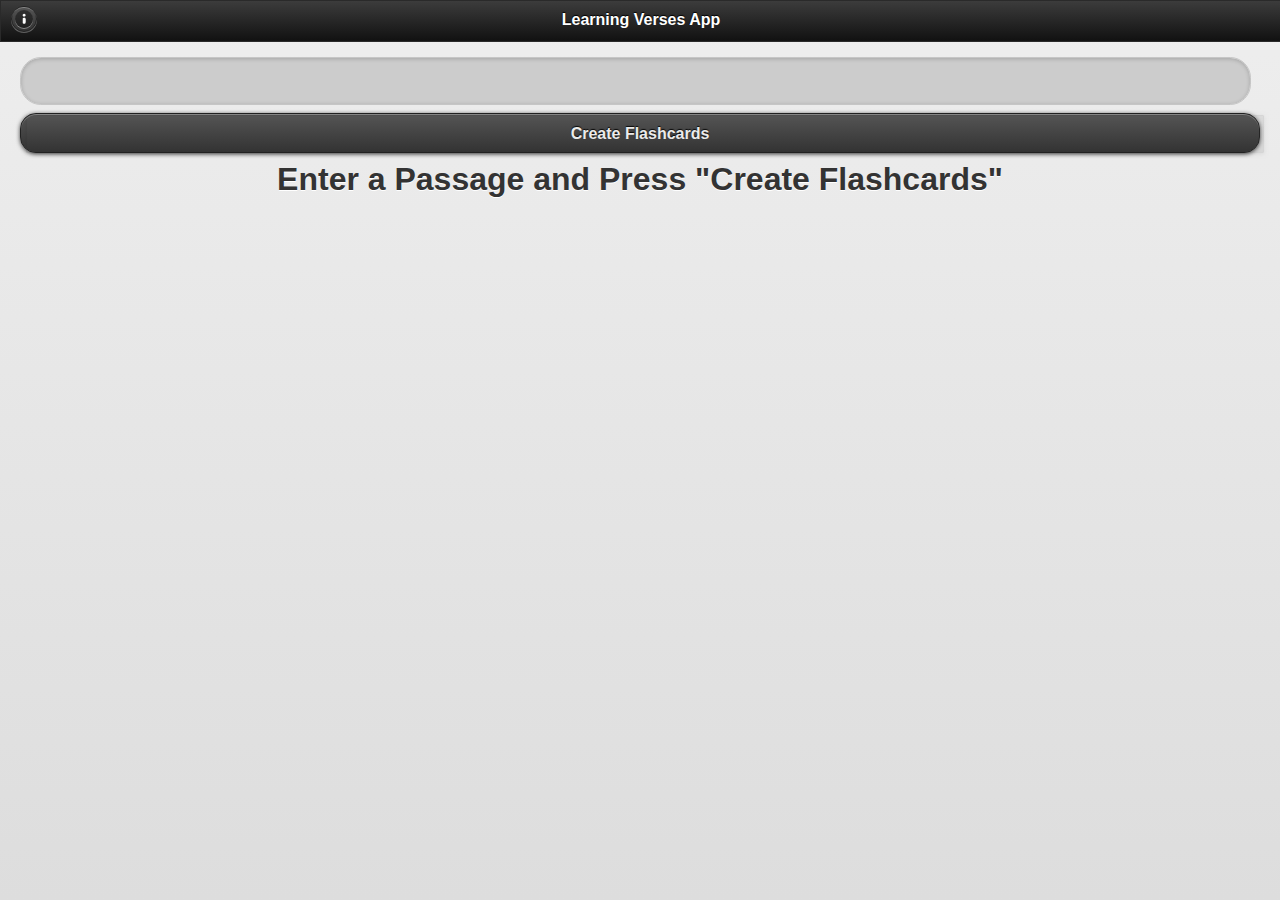
==== www/index.html @ f00ff32c "first final draft" ====
<!DOCTYPE html>
<html>
  <head>
  <title></title>
  
    <meta name="viewport" content="width=device-width, initial-scale=1.0, maximum-scale=1.0" />
	<meta charset="utf-8">


	<!-- iPad/iPhone specific css below, add after your main css >
	<link rel="stylesheet" media="only screen and (max-device-width: 1024px)" href="ipad.css" type="text/css" />		
	<link rel="stylesheet" media="only screen and (max-device-width: 480px)" href="iphone.css" type="text/css" />		
	-->
	<!-- If your application is targeting iOS BEFORE 4.0 you MUST put json2.js from http://www.JSON.org/json2.js into your www directory and include it here -->

	<link rel="stylesheet" href="css/jqmobile.structure.css" type="text/css"  title="no title" charset="utf-8">
	<link rel="stylesheet" type="text/css" href="css/style.css">
	<script type="text/javascript" src="js/min/scripts-min.js"></script>
    <script type="text/javascript">
	

	// If you want to prevent dragging, uncomment this section
	/*
	function preventBehavior(e) 
	{ 
      e.preventDefault(); 
    };
	document.addEventListener("touchmove", preventBehavior, false);
	*/
	
	/* If you are supporting your own protocol, the var invokeString will contain any arguments to the app launch.
	see http://iphonedevelopertips.com/cocoa/launching-your-own-application-via-a-custom-url-scheme.html
	for more details -jm */
	/*
	function handleOpenURL(url)
	{
		// TODO: do something with the url passed in.
	}
	*/
	
	var RunWhenReady = function() {
		
		//navigator.notification.alert("PhoneGap is working")
		// do your thing!
		if (window.localStorage.length > 1) {
			 initpassages("true");
		}

			// $("#title").text(localStorage.previousTitle);
			// $("#passage").val(localStorage.previousPassage);
		$("#passageInput").submit(function(){
			initpassages();
			return false;
		});
		$("#passage").keydown(function(event){
			if (event.which == 13) {

				initpassages();
				return false;
			};

		});
		$.mobile.defaultPageTransition = "fade";
	}
	
	function onBodyLoad()
	{	
		document.addEventListener("deviceready", onDeviceReady, false);
		RunWhenReady();		
		
	}
	
	/* When this function is called, PhoneGap has been initialized and is ready to roll */
	/* If you are supporting your own protocol, the var invokeString will contain any arguments to the app launch.
	see http://iphonedevelopertips.com/cocoa/launching-your-own-application-via-a-custom-url-scheme.html
	for more details -jm */
	function onDeviceReady()
	{
		// do your thing!
		RunWhenReady();
	}
    
    </script>
  </head>
  <body onload="onBodyLoad()">
	<div id="main" data-role="page">

		<div data-role="header">
			<h1>Learning Verses App</h1>
			<a href="#info" data-icon="info" data-iconpos="notext" data-direction="reverse">Home</a>
		</div><!-- /header -->

		<div data-role="content">
			<div id="wrapper">
				<form id="passageInput">
					<input id="passage" type="text" name="passage" data-theme="b" />
				    <input type="submit" value="Create Flashcards" data-role="button" data-theme="a" />
				</form>
				<h1 id="title" class="center">Enter a Passage and Press "Create Flashcards"</h1>
				<div id="scriptures"></div>
			</div>
		</div><!-- /content -->

	</div><!-- /page -->
	<div id="info" data-role="page">
		<div  data-role="header">
			<h1>About</h1>
			<a href="#main" data-icon="arrow-l" data-inline="true" data-direction="reverse">Back</a>
		</div><!-- /header -->

		<div data-role="content">
			<h1>Learning Verses</h1>
			<p>I wrote Learning Verses as a personal app to help me memorize Bible verses quicker. It might be a little rough around the edges. I hope you like it.</p>
			<p>For those interested I build this application using Phonegap and JQuery Mobile. And the translation I used is the awesome ESV which has a great api!</p>
			<h2>About Me</h2>
			<p>If you like what I have done you can check out my portfolio at <a href="http://www.standingontheceiling.com">Standing on the Ceiling</a></p>
		</div><!-- /content -->
		<div id="about-footer" data-role="footer">
			 <p>Learning Verses App Copyright © 2012 - English Standard Version® (ESV®) Copyright © 2001 by Crossway</p>
		</div>
	</div><!-- /page -->

	<div class="hidden" id="xmlimport"></div>
	<script id="partialloading" type="text/x-handlebars-template"></script>
  </body>
</html>
---- www/css/jqmobile.structure.css ----
/*! jQuery Mobile v Git > Date: Fri Oct 28 15:58:25 2011 -0700 Info SHA1: fef4b200a61fea5d0de45e5200ccbeab2d0e1716 jquerymobile.com | jquery.org/license */
.ui-mobile,.ui-mobile body{height:100%}.ui-mobile fieldset,.ui-page{padding:0;margin:0}.ui-mobile a img,.ui-mobile fieldset{border:0}.ui-mobile-viewport{margin:0;overflow-x:hidden;-webkit-text-size-adjust:none;-ms-text-size-adjust:none;-webkit-tap-highlight-color:rgba(0,0,0,0)}.ui-mobile [data-role=page],.ui-mobile [data-role=dialog],.ui-page{top:0;left:0;width:100%;min-height:100%;position:absolute;display:none;border:0}.ui-mobile .ui-page-active{display:block;overflow:visible}.ui-page{outline:0}@media screen and (orientation:portrait){.ui-mobile,.ui-mobile .ui-page{min-height:420px}}@media screen and (orientation:landscape){.ui-mobile,.ui-mobile .ui-page{min-height:300px}}.ui-page.ui-mobile-touch-overflow,.ui-mobile-touch-overflow.ui-native-fixed .ui-content{overflow:auto;height:100%;-webkit-overflow-scrolling:touch;-moz-overflow-scrolling:touch;-o-overflow-scrolling:touch;-ms-overflow-scrolling:touch;overflow-scrolling:touch}.ui-page.ui-mobile-touch-overflow,.ui-page.ui-mobile-touch-overflow *{-webkit-transform:rotateY(0)}.ui-page.ui-mobile-pre-transition{display:block}.ui-loading .ui-mobile-viewport{overflow:hidden!important}.ui-loading .ui-loader{display:block}.ui-loading .ui-page{overflow:hidden}.ui-loader{display:none;position:absolute;opacity:.85;z-index:100;left:50%;width:200px;margin-left:-130px;margin-top:-35px;padding:10px 30px}.ui-loader h1{font-size:15px;text-align:center}.ui-loader .ui-icon{position:static;display:block;opacity:.9;margin:0 auto;width:35px;height:35px;background-color:transparent}.ui-mobile-rendering>*{visibility:hidden}.ui-bar,.ui-body{position:relative;padding:.4em 15px;overflow:hidden;display:block;clear:both}.ui-bar{font-size:16px;margin:0}.ui-bar h1,.ui-bar h2,.ui-bar h3,.ui-bar h4,.ui-bar h5,.ui-bar h6{margin:0;padding:0;font-size:16px;display:inline-block}.ui-header,.ui-footer{display:block}.ui-page .ui-header,.ui-page .ui-footer{position:relative}.ui-header .ui-btn-left{position:absolute;left:10px;top:.4em}.ui-header .ui-btn-right{position:absolute;right:10px;top:.4em}.ui-header .ui-title,.ui-footer .ui-title{min-height:1.1em;text-align:center;font-size:16px;display:block;margin:.6em 90px .8em;padding:0;text-overflow:ellipsis;overflow:hidden;white-space:nowrap;outline:0!important}.ui-footer .ui-title{margin:.6em 15px .8em}.ui-content{border-width:0;overflow:visible;overflow-x:hidden;padding:15px}.ui-page-fullscreen .ui-content{padding:0}.ui-mobile-touch-overflow.ui-page.ui-native-fixed,.ui-mobile-touch-overflow.ui-page.ui-native-fullscreen{overflow:visible}.ui-mobile-touch-overflow.ui-native-fixed .ui-header,.ui-mobile-touch-overflow.ui-native-fixed .ui-footer{position:fixed;left:0;right:0;top:0;z-index:200}.ui-mobile-touch-overflow.ui-page.ui-native-fixed .ui-footer{top:auto;bottom:0}.ui-mobile-touch-overflow.ui-native-fixed .ui-content{padding-top:2.5em;padding-bottom:3em;top:0;bottom:0;height:auto;position:absolute}.ui-mobile-touch-overflow.ui-native-fullscreen .ui-content{padding-top:0;padding-bottom:0}.ui-mobile-touch-overflow.ui-native-fullscreen .ui-header,.ui-mobile-touch-overflow.ui-native-fullscreen .ui-footer{opacity:.9}.ui-native-bars-hidden{display:none}.ui-icon{width:18px;height:18px}.ui-fullscreen img{max-width:100%}.ui-nojs{position:absolute;left:-9999px}.ui-hide-label label,.ui-hidden-accessible{position:absolute!important;left:-9999px;clip:rect(1px 1px 1px 1px);clip:rect(1px,1px,1px,1px)}.spin{-webkit-transform:rotate(360deg);-webkit-animation-name:spin;-webkit-animation-duration:1s;-webkit-animation-iteration-count:infinite;-webkit-animation-timing-function:linear}@-webkit-keyframes spin{from{-webkit-transform:rotate(0deg)}to{-webkit-transform:rotate(360deg)}}.in,.out{-webkit-animation-timing-function:ease-in-out;-webkit-animation-duration:350ms}.slide.out{-webkit-transform:translateX(-100%);-webkit-animation-name:slideouttoleft}.slide.in{-webkit-transform:translateX(0);-webkit-animation-name:slideinfromright}.slide.out.reverse{-webkit-transform:translateX(100%);-webkit-animation-name:slideouttoright}.slide.in.reverse{-webkit-transform:translateX(0);-webkit-animation-name:slideinfromleft}.slideup.out{-webkit-animation-name:dontmove;z-index:0}.slideup.in{-webkit-transform:translateY(0);-webkit-animation-name:slideinfrombottom;z-index:10}.slideup.in.reverse{z-index:0;-webkit-animation-name:dontmove}.slideup.out.reverse{-webkit-transform:translateY(100%);z-index:10;-webkit-animation-name:slideouttobottom}.slidedown.out{-webkit-animation-name:dontmove;z-index:0}.slidedown.in{-webkit-transform:translateY(0);-webkit-animation-name:slideinfromtop;z-index:10}.slidedown.in.reverse{z-index:0;-webkit-animation-name:dontmove}.slidedown.out.reverse{-webkit-transform:translateY(-100%);z-index:10;-webkit-animation-name:slideouttotop}@-webkit-keyframes slideinfromright{from{-webkit-transform:translateX(100%)}to{-webkit-transform:translateX(0)}}@-webkit-keyframes slideinfromleft{from{-webkit-transform:translateX(-100%)}to{-webkit-transform:translateX(0)}}@-webkit-keyframes slideouttoleft{from{-webkit-transform:translateX(0)}to{-webkit-transform:translateX(-100%)}}@-webkit-keyframes slideouttoright{from{-webkit-transform:translateX(0)}to{-webkit-transform:translateX(100%)}}@-webkit-keyframes slideinfromtop{from{-webkit-transform:translateY(-100%)}to{-webkit-transform:translateY(0)}}@-webkit-keyframes slideinfrombottom{from{-webkit-transform:translateY(100%)}to{-webkit-transform:translateY(0)}}@-webkit-keyframes slideouttobottom{from{-webkit-transform:translateY(0)}to{-webkit-transform:translateY(100%)}}@-webkit-keyframes slideouttotop{from{-webkit-transform:translateY(0)}to{-webkit-transform:translateY(-100%)}}@-webkit-keyframes fadein{from{opacity:0}to{opacity:1}}@-webkit-keyframes fadeout{from{opacity:1}to{opacity:0}}.fade.out{z-index:0;-webkit-animation-name:fadeout}.fade.in{opacity:1;z-index:10;-webkit-animation-name:fadein}.viewport-flip{-webkit-perspective:1000;position:absolute}.ui-mobile-viewport-transitioning,.ui-mobile-viewport-transitioning .ui-page{width:100%;height:100%;overflow:hidden}.flip{-webkit-animation-duration:.65s;-webkit-backface-visibility:hidden;-webkit-transform:translateX(0)}.flip.out{-webkit-transform:rotateY(-180deg) scale(.8);-webkit-animation-name:flipouttoleft}.flip.in{-webkit-transform:rotateY(0) scale(1);-webkit-animation-name:flipinfromleft}.flip.out.reverse{-webkit-transform:rotateY(180deg) scale(.8);-webkit-animation-name:flipouttoright}.flip.in.reverse{-webkit-transform:rotateY(0) scale(1);-webkit-animation-name:flipinfromright}@-webkit-keyframes flipinfromright{from{-webkit-transform:rotateY(-180deg) scale(.8)}to{-webkit-transform:rotateY(0) scale(1)}}@-webkit-keyframes flipinfromleft{from{-webkit-transform:rotateY(180deg) scale(.8)}to{-webkit-transform:rotateY(0) scale(1)}}@-webkit-keyframes flipouttoleft{from{-webkit-transform:rotateY(0) scale(1)}to{-webkit-transform:rotateY(-180deg) scale(.8)}}@-webkit-keyframes flipouttoright{from{-webkit-transform:rotateY(0) scale(1)}to{-webkit-transform:rotateY(180deg) scale(.8)}}@-webkit-keyframes dontmove{from{opacity:1}to{opacity:1}}.pop{-webkit-transform-origin:50% 50%}.pop.in{-webkit-transform:scale(1);opacity:1;-webkit-animation-name:popin;z-index:10}.pop.in.reverse{z-index:0;-webkit-animation-name:dontmove}.pop.out.reverse{-webkit-transform:scale(.2);opacity:0;-webkit-animation-name:popout;z-index:10}@-webkit-keyframes popin{from{-webkit-transform:scale(.2);opacity:0}to{-webkit-transform:scale(1);opacity:1}}@-webkit-keyframes popout{from{-webkit-transform:scale(1);opacity:1}to{-webkit-transform:scale(.2);opacity:0}}.ui-grid-a,.ui-grid-b,.ui-grid-c,.ui-grid-d{overflow:hidden}.ui-block-a,.ui-block-b,.ui-block-c,.ui-block-d,.ui-block-e{margin:0;padding:0;border:0;float:left;min-height:1px}.ui-grid-solo .ui-block-a{width:100%;float:none}.ui-grid-a .ui-block-a,.ui-grid-a .ui-block-b{width:50%}.ui-grid-a .ui-block-a{clear:left}.ui-grid-b .ui-block-a,.ui-grid-b .ui-block-b,.ui-grid-b .ui-block-c{width:33.333%}.ui-grid-b .ui-block-a{clear:left}.ui-grid-c .ui-block-a,.ui-grid-c .ui-block-b,.ui-grid-c .ui-block-c,.ui-grid-c .ui-block-d{width:25%}.ui-grid-c .ui-block-a{clear:left}.ui-grid-d .ui-block-a,.ui-grid-d .ui-block-b,.ui-grid-d .ui-block-c,.ui-grid-d .ui-block-d,.ui-grid-d .ui-block-e{width:20%}.ui-grid-d .ui-block-a{clear:left}.ui-header,.ui-footer,.ui-page-fullscreen .ui-header,.ui-page-fullscreen .ui-footer{position:absolute;overflow:hidden;width:100%;border-left-width:0;border-right-width:0}.ui-header-fixed,.ui-footer-fixed{z-index:1000;-webkit-transform:translateZ(0)}.ui-footer-duplicate,.ui-page-fullscreen .ui-fixed-inline{display:none}.ui-page-fullscreen .ui-header,.ui-page-fullscreen .ui-footer{opacity:.9}.ui-navbar{overflow:hidden}.ui-navbar ul,.ui-navbar-expanded ul{list-style:none;padding:0;margin:0;position:relative;display:block;border:0}.ui-navbar-collapsed ul{float:left;width:75%;margin-right:-2px}.ui-navbar-collapsed .ui-navbar-toggle{float:left;width:25%}.ui-navbar li.ui-navbar-truncate{position:absolute;left:-9999px;top:-9999px}.ui-navbar li .ui-btn,.ui-navbar .ui-navbar-toggle .ui-btn{display:block;font-size:12px;text-align:center;margin:0;border-right-width:0}.ui-navbar li .ui-btn{margin-right:-1px}.ui-navbar li .ui-btn:last-child{margin-right:0}.ui-header .ui-navbar li .ui-btn,.ui-header .ui-navbar .ui-navbar-toggle .ui-btn,.ui-footer .ui-navbar li .ui-btn,.ui-footer .ui-navbar .ui-navbar-toggle .ui-btn{border-top-width:0;border-bottom-width:0}.ui-navbar .ui-btn-inner{padding-left:2px;padding-right:2px}.ui-navbar-noicons li .ui-btn .ui-btn-inner,.ui-navbar-noicons .ui-navbar-toggle .ui-btn-inner{padding-top:.8em;padding-bottom:.9em}.ui-navbar-expanded .ui-btn{margin:0;font-size:14px}.ui-navbar-expanded .ui-btn-inner{padding-left:5px;padding-right:5px}.ui-navbar-expanded .ui-btn-icon-top .ui-btn-inner{padding:45px 5px 15px;text-align:center}.ui-navbar-expanded .ui-btn-icon-top .ui-icon{top:15px}.ui-navbar-expanded .ui-btn-icon-bottom .ui-btn-inner{padding:15px 5px 45px;text-align:center}.ui-navbar-expanded .ui-btn-icon-bottom .ui-icon{bottom:15px}.ui-navbar-expanded li .ui-btn .ui-btn-inner{min-height:2.5em}.ui-navbar-expanded .ui-navbar-noicons .ui-btn .ui-btn-inner{padding-top:1.8em;padding-bottom:1.9em}.ui-btn{display:block;text-align:center;cursor:pointer;position:relative;margin:.5em 5px;padding:0}.ui-header .ui-btn,.ui-footer .ui-btn,.ui-bar .ui-btn{display:inline-block;font-size:13px;margin:0}.ui-btn-inline{display:inline-block}.ui-btn-inner{padding:.6em 25px;display:block;text-overflow:ellipsis;overflow:hidden;white-space:nowrap;position:relative;zoom:1}.ui-btn input,.ui-btn button{z-index:2}.ui-header .ui-btn-inner,.ui-footer .ui-btn-inner,.ui-bar .ui-btn-inner{padding:.4em 8px .5em}.ui-btn-icon-notext{width:24px;height:24px}.ui-btn-icon-notext .ui-btn-inner{padding:2px 1px 2px 3px}.ui-btn-text{position:relative;z-index:1}.ui-btn-icon-notext .ui-btn-text{position:absolute;left:-9999px}.ui-btn-icon-left .ui-btn-inner{padding-left:33px}.ui-header .ui-btn-icon-left .ui-btn-inner,.ui-footer .ui-btn-icon-left .ui-btn-inner,.ui-bar .ui-btn-icon-left .ui-btn-inner{padding-left:27px}.ui-btn-icon-right .ui-btn-inner{padding-right:33px}.ui-header .ui-btn-icon-right .ui-btn-inner,.ui-footer .ui-btn-icon-right .ui-btn-inner,.ui-bar .ui-btn-icon-right .ui-btn-inner{padding-right:27px}.ui-btn-icon-top .ui-btn-inner{padding-top:33px}.ui-header .ui-btn-icon-top .ui-btn-inner,.ui-footer .ui-btn-icon-top .ui-btn-inner,.ui-bar .ui-btn-icon-top .ui-btn-inner{padding-top:27px}.ui-btn-icon-bottom .ui-btn-inner{padding-bottom:33px}.ui-header .ui-btn-icon-bottom .ui-btn-inner,.ui-footer .ui-btn-icon-bottom .ui-btn-inner,.ui-bar .ui-btn-icon-bottom .ui-btn-inner{padding-bottom:27px}.ui-btn-icon-notext .ui-icon{display:block;z-index:0}.ui-btn-icon-left .ui-icon,.ui-btn-icon-right .ui-icon{position:absolute;top:50%;margin-top:-9px}.ui-btn-icon-top .ui-icon,.ui-btn-icon-bottom .ui-icon{position:absolute;left:50%;margin-left:-9px}.ui-btn-icon-left .ui-icon{left:10px}.ui-btn-icon-right .ui-icon{right:10px}.ui-btn-icon-top .ui-icon{top:10px}.ui-btn-icon-bottom .ui-icon{bottom:10px}.ui-header .ui-btn-icon-left .ui-icon,.ui-footer .ui-btn-icon-left .ui-icon,.ui-bar .ui-btn-icon-left .ui-icon{left:4px}.ui-header .ui-btn-icon-right .ui-icon,.ui-footer .ui-btn-icon-right .ui-icon,.ui-bar .ui-btn-icon-right .ui-icon{right:4px}.ui-header .ui-btn-icon-top .ui-icon,.ui-footer .ui-btn-icon-top .ui-icon,.ui-bar .ui-btn-icon-top .ui-icon{top:4px}.ui-header .ui-btn-icon-bottom .ui-icon,.ui-footer .ui-btn-icon-bottom .ui-icon,.ui-bar .ui-btn-icon-bottom .ui-icon{bottom:4px}.ui-btn-hidden{position:absolute;top:0;left:0;width:100%;height:100%;-webkit-appearance:button;opacity:.1;cursor:pointer;background:#fff;background:rgba(255,255,255,0);filter:Alpha(Opacity=.0001);font-size:1px;border:0;line-height:999px}.ui-collapsible{margin:.5em 0}.ui-collapsible-heading{font-size:16px;display:block;margin:0 -8px;padding:0;border-width:0 0 1px 0;position:relative}.ui-collapsible-heading a{text-align:left;margin:0}.ui-collapsible-heading a .ui-btn-inner{padding-left:40px}.ui-collapsible-heading a span.ui-btn{position:absolute;left:6px;top:50%;margin:-12px 0 0 0;width:20px;height:20px;padding:1px 0 1px 2px;text-indent:-9999px}.ui-collapsible-heading a span.ui-btn .ui-btn-inner{padding:10px 0}.ui-collapsible-heading a span.ui-btn .ui-icon{left:0;margin-top:-10px}.ui-collapsible-heading-status{position:absolute;top:-9999px;left:0}.ui-collapsible-content{display:block;margin:0 -8px;padding:10px 16px;border-top:0;background-image:none;font-weight:normal}.ui-collapsible-content-collapsed{display:none}.ui-collapsible-set{margin:.5em 0}.ui-collapsible-set .ui-collapsible{margin:-1px 0 0}.ui-controlgroup,fieldset.ui-controlgroup{padding:0;margin:.5em 0 1em}.ui-bar .ui-controlgroup{margin:0 .3em}.ui-controlgroup-label{font-size:16px;line-height:1.4;font-weight:normal;margin:0 0 .3em}.ui-controlgroup-controls{display:block;width:100%}.ui-controlgroup li{list-style:none}.ui-controlgroup-vertical .ui-btn,.ui-controlgroup-vertical .ui-checkbox,.ui-controlgroup-vertical .ui-radio{margin:0;border-bottom-width:0}.ui-controlgroup-controls label.ui-select{position:absolute;left:-9999px}.ui-controlgroup-vertical .ui-controlgroup-last{border-bottom-width:1px}.ui-controlgroup-horizontal{padding:0}.ui-controlgroup-horizontal .ui-btn,.ui-controlgroup-horizontal .ui-select{display:inline-block;margin:0 -5px 0 0}.ui-controlgroup-horizontal .ui-checkbox,.ui-controlgroup-horizontal .ui-radio{float:left;margin:0 -1px 0 0}.ui-controlgroup-horizontal .ui-checkbox .ui-btn,.ui-controlgroup-horizontal .ui-radio .ui-btn,.ui-controlgroup-horizontal .ui-checkbox:last-child,.ui-controlgroup-horizontal .ui-radio:last-child{margin-right:0}.ui-controlgroup-horizontal .ui-controlgroup-last{margin-right:0}.ui-controlgroup .ui-checkbox label,.ui-controlgroup .ui-radio label{font-size:16px}@media all and (min-width:450px){.ui-field-contain .ui-controlgroup-label{vertical-align:top;display:inline-block;width:20%;margin:0 2% 0 0}.ui-field-contain .ui-controlgroup-controls{width:60%;display:inline-block}.ui-field-contain .ui-controlgroup .ui-select{width:100%}.ui-field-contain .ui-controlgroup-horizontal .ui-select{width:auto}}.ui-dialog{min-height:480px}.ui-dialog .ui-header,.ui-dialog .ui-content,.ui-dialog .ui-footer{max-width:500px;margin:10% auto 15px auto;width:85%;position:relative}.ui-dialog .ui-header,.ui-dialog .ui-footer{padding:0 15px;z-index:10}.ui-dialog .ui-content{padding:15px}.ui-dialog .ui-content,.ui-dialog .ui-footer{margin-top:-15px}.ui-checkbox,.ui-radio{position:relative;margin:.2em 0 .5em;z-index:1}.ui-checkbox .ui-btn,.ui-radio .ui-btn{margin:0;text-align:left;z-index:2}.ui-checkbox .ui-btn-inner,.ui-radio .ui-btn-inner{white-space:normal}.ui-checkbox .ui-btn-icon-left .ui-btn-inner,.ui-radio .ui-btn-icon-left .ui-btn-inner{padding-left:45px}.ui-checkbox .ui-btn-icon-right .ui-btn-inner,.ui-radio .ui-btn-icon-right .ui-btn-inner{padding-right:45px}.ui-checkbox .ui-icon,.ui-radio .ui-icon{top:1.1em}.ui-checkbox .ui-btn-icon-left .ui-icon,.ui-radio .ui-btn-icon-left .ui-icon{left:15px}.ui-checkbox .ui-btn-icon-right .ui-icon,.ui-radio .ui-btn-icon-right .ui-icon{right:15px}.ui-checkbox input,.ui-radio input{position:absolute;left:20px;top:50%;width:10px;height:10px;margin:-5px 0 0 0;outline:0!important;z-index:1}.ui-field-contain{padding:1.5em 0;margin:0;border-bottom-width:1px;overflow:visible}.ui-field-contain:first-child{border-top-width:0}@media all and (min-width:450px){.ui-field-contain{border-width:0;padding:0;margin:1em 0}}.ui-select{display:block;position:relative}.ui-select select{position:absolute;left:-9999px;top:-9999px}.ui-select .ui-btn{overflow:hidden}.ui-select .ui-btn select{cursor:pointer;-webkit-appearance:button;left:0;top:0;width:100%;min-height:1.5em;min-height:100%;height:3em;max-height:100%;opacity:0;-ms-filter:"alpha(opacity=0)";filter:alpha(opacity=0);z-index:2}@-moz-document url-prefix(){.ui-select .ui-btn select{opacity:.0001}}.ui-select .ui-btn select.ui-select-nativeonly{opacity:1;text-indent:0}.ui-select .ui-btn-icon-right .ui-btn-inner{padding-right:45px}.ui-select .ui-btn-icon-right .ui-icon{right:15px}label.ui-select{font-size:16px;line-height:1.4;font-weight:normal;margin:0 0 .3em;display:block}.ui-select .ui-btn-text,.ui-selectmenu .ui-btn-text{display:block;min-height:1em;overflow:hidden}.ui-select .ui-btn-text{text-overflow:ellipsis}.ui-selectmenu{position:absolute;padding:0;z-index:1100!important;width:80%;max-width:350px;padding:6px}.ui-selectmenu .ui-listview{margin:0}.ui-selectmenu .ui-btn.ui-li-divider{cursor:default}.ui-selectmenu-hidden{top:-9999px;left:-9999px}.ui-selectmenu-screen{position:absolute;top:0;left:0;width:100%;height:100%;z-index:99}.ui-screen-hidden,.ui-selectmenu-list .ui-li .ui-icon{display:none}.ui-selectmenu-list .ui-li .ui-icon{display:block}.ui-li.ui-selectmenu-placeholder{display:none}.ui-selectmenu .ui-header .ui-title{margin:.6em 46px .8em}@media all and (min-width:450px){.ui-field-contain label.ui-select{vertical-align:top;display:inline-block;width:20%;margin:0 2% 0 0}.ui-field-contain .ui-select{width:60%;display:inline-block}}.ui-selectmenu .ui-header h1:after{content:'.';visibility:hidden}label.ui-input-text{font-size:16px;line-height:1.4;display:block;font-weight:normal;margin:0 0 .3em}input.ui-input-text,textarea.ui-input-text{background-image:none;padding:.4em;line-height:1.4;font-size:16px;display:block;width:97%}input.ui-input-text{-webkit-appearance:none}textarea.ui-input-text{height:50px;-webkit-transition:height 200ms linear;-moz-transition:height 200ms linear;-o-transition:height 200ms linear;transition:height 200ms linear}.ui-input-search{padding:0 30px;background-image:none;position:relative}.ui-icon-searchfield:after{position:absolute;left:7px;top:50%;margin-top:-9px;content:"";width:18px;height:18px;opacity:.5}.ui-input-search input.ui-input-text{border:0;width:98%;padding:.4em 0;margin:0;display:block;background:transparent none;outline:0!important}.ui-input-search .ui-input-clear{position:absolute;right:0;top:50%;margin-top:-13px}.ui-input-search .ui-input-clear-hidden{display:none}@media all and (min-width:450px){.ui-field-contain label.ui-input-text{vertical-align:top;display:inline-block;width:20%;margin:0 2% 0 0}.ui-field-contain input.ui-input-text,.ui-field-contain textarea.ui-input-text,.ui-field-contain .ui-input-search{width:60%;display:inline-block}.ui-field-contain .ui-input-search{width:50%}.ui-hide-label input.ui-input-text,.ui-hide-label textarea.ui-input-text,.ui-hide-label .ui-input-search{padding:.4em;width:97%}.ui-input-search input.ui-input-text{width:98%}}.ui-listview{margin:0;counter-reset:listnumbering}.ui-content .ui-listview{margin:-15px}.ui-content .ui-listview-inset{margin:1em 0}.ui-listview,.ui-li{list-style:none;padding:0}.ui-li,.ui-li.ui-field-contain{display:block;margin:0;position:relative;overflow:visible;text-align:left;border-width:0;border-top-width:1px}.ui-li .ui-btn-text a.ui-link-inherit{text-overflow:ellipsis;overflow:hidden;white-space:nowrap}.ui-li-divider,.ui-li-static{padding:.5em 15px;font-size:14px;font-weight:bold}.ui-li-divider{counter-reset:listnumbering}ol.ui-listview .ui-link-inherit:before,ol.ui-listview .ui-li-static:before,.ui-li-dec{font-size:.8em;display:inline-block;padding-right:.3em;font-weight:normal;counter-increment:listnumbering;content:counter(listnumbering) ". "}ol.ui-listview .ui-li-jsnumbering:before{content:""!important}.ui-listview-inset .ui-li{border-right-width:1px;border-left-width:1px}.ui-li:last-child,.ui-li.ui-field-contain:last-child{border-bottom-width:1px}.ui-li>.ui-btn-inner{display:block;position:relative;padding:0}.ui-li .ui-btn-inner a.ui-link-inherit,.ui-li-static.ui-li{padding:.7em 15px .7em 15px;display:block}.ui-li-has-thumb .ui-btn-inner a.ui-link-inherit,.ui-li-static.ui-li-has-thumb{min-height:60px;padding-left:100px}.ui-li-has-icon .ui-btn-inner a.ui-link-inherit,.ui-li-static.ui-li-has-icon{min-height:20px;padding-left:40px}.ui-li-has-count .ui-btn-inner a.ui-link-inherit,.ui-li-static.ui-li-has-count{padding-right:45px}.ui-li-has-arrow .ui-btn-inner a.ui-link-inherit,.ui-li-static.ui-li-has-arrow{padding-right:30px}.ui-li-has-arrow.ui-li-has-count .ui-btn-inner a.ui-link-inherit,.ui-li-static.ui-li-has-arrow.ui-li-has-count{padding-right:75px}.ui-li-has-count .ui-btn-text{padding-right:15px}.ui-li-heading{font-size:16px;font-weight:bold;display:block;margin:.6em 0;text-overflow:ellipsis;overflow:hidden;white-space:nowrap}.ui-li-desc{font-size:12px;font-weight:normal;display:block;margin:-.5em 0 .6em;text-overflow:ellipsis;overflow:hidden;white-space:nowrap}.ui-li-thumb,.ui-listview .ui-li-icon{position:absolute;left:1px;top:0;max-height:80px;max-width:80px}.ui-listview .ui-li-icon{max-height:40px;max-width:40px;left:10px;top:.9em}.ui-li-thumb,.ui-listview .ui-li-icon,.ui-li-content{float:left;margin-right:10px}.ui-li-aside{float:right;width:50%;text-align:right;margin:.3em 0}@media all and (min-width:480px){.ui-li-aside{width:45%}}.ui-li-divider{cursor:default}.ui-li-has-alt .ui-btn-inner a.ui-link-inherit,.ui-li-static.ui-li-has-alt{padding-right:95px}.ui-li-has-count .ui-li-count{position:absolute;font-size:11px;font-weight:bold;padding:.2em .5em;top:50%;margin-top:-.9em;right:38px}.ui-li-divider .ui-li-count,.ui-li-static .ui-li-count{right:10px}.ui-li-has-alt .ui-li-count{right:55px}.ui-li-link-alt{position:absolute;width:40px;height:100%;border-width:0;border-left-width:1px;top:0;right:0;margin:0;padding:0;z-index:2}.ui-li-link-alt .ui-btn{overflow:hidden;position:absolute;right:8px;top:50%;margin:-11px 0 0 0;border-bottom-width:1px;z-index:-1}.ui-li-link-alt .ui-btn-inner{padding:0;height:100%;position:absolute;width:100%;top:0;left:0}.ui-li-link-alt .ui-btn .ui-icon{right:50%;margin-right:-9px}.ui-listview * .ui-btn-inner>.ui-btn>.ui-btn-inner{border-top:0}.ui-listview-filter{border-width:0;overflow:hidden;margin:-15px -15px 15px -15px}.ui-listview-filter .ui-input-search{margin:5px;width:auto;display:block}.ui-listview-filter-inset{margin:-15px -5px -15px -5px;background:transparent}.ui-li.ui-screen-hidden{display:none}@media only screen and (min-device-width:768px) and (max-device-width:1024px){.ui-li .ui-btn-text{overflow:visible}}label.ui-slider{font-size:16px;line-height:1.4;font-weight:normal;margin:0 0 .3em;display:block}input.ui-slider-input,.ui-field-contain input.ui-slider-input{display:inline-block;width:50px}select.ui-slider-switch{display:none}div.ui-slider{position:relative;display:inline-block;overflow:visible;height:15px;padding:0;margin:0 2% 0 20px;top:4px;width:66%}div.ui-slider-switch{width:99.8%}a.ui-slider-handle{position:absolute;z-index:10;top:50%;width:28px;height:28px;margin-top:-15px;margin-left:-15px}a.ui-slider-handle .ui-btn-inner{padding-left:0;padding-right:0}@media all and (min-width:480px){.ui-field-contain label.ui-slider{vertical-align:top;display:inline-block;width:20%;margin:0 2% 0 0}.ui-field-contain div.ui-slider{width:43%}}div.ui-slider-switch{height:32px;overflow:hidden;margin-left:0}div.ui-slider-inneroffset{margin-left:50%;position:absolute;top:1px;height:100%;width:50%}a.ui-slider-handle-snapping{-webkit-transition:left 70ms linear}div.ui-slider-labelbg{position:absolute;top:0;margin:0;border-width:0}div.ui-slider-switch div.ui-slider-labelbg-a{width:60%;height:100%;left:0}div.ui-slider-switch div.ui-slider-labelbg-b{width:60%;height:100%;right:0}.ui-slider-switch-a div.ui-slider-labelbg-a,.ui-slider-switch-b div.ui-slider-labelbg-b{z-index:-1}.ui-slider-switch-a div.ui-slider-labelbg-b,.ui-slider-switch-b div.ui-slider-labelbg-a{z-index:0}div.ui-slider-switch a.ui-slider-handle{z-index:20;width:101%;height:32px;margin-top:-18px;margin-left:-101%}span.ui-slider-label{width:100%;position:absolute;height:32px;font-size:16px;text-align:center;line-height:2;background:0;border-color:transparent}span.ui-slider-label-a{left:-100%;margin-right:-1px}span.ui-slider-label-b{right:-100%;margin-left:-1px}
---- www/css/style.css ----
/*
* Global
*/
/*
* A
*/
/*
* B
*/
/*
* C
*/
/*
* D
*/
/*
* E
*/
/*
* jQuery Mobile Framework
* Copyright (c) jQuery Project
* Dual licensed under the MIT (MIT-LICENSE.txt) and GPL (GPL-LICENSE.txt) licenses.
*/
/*
* Ported to lesscss.org by Alexander Prinzhorn
*/
/*
* Global
*/
/*
* A
*/
/*
* B
*/
/*
* C
*/
/*
* D
*/
/*
* E
*/
/* Swatches */
/* A
-----------------------------------------------------------------------------------------------------------*/
.ui-body-a {
  border: 1px solid #2a2a2a;
  background: #222222;
  color: #ffffff;
  text-shadow: 0 1px 0 #000000;
  font-weight: normal;
  font-family: Helvetica, Arial, sans-serif;
  background-image: -webkit-gradient(linear, left top, left bottom, from(#666666), to(#222222));
  /* Saf4+, Chrome */

  background-image: -webkit-linear-gradient(top, #666666, #222222);
  /* Chrome 10+, Saf5.1+ */

  background-image: -moz-linear-gradient(top, #666666, #222222);
  /* FF3.6 */

  background-image: -ms-linear-gradient(top, #666666, #222222);
  /* IE10 */

  background-image: -o-linear-gradient(top, #666666, #222222);
  /* Opera 11.10+ */

  background-image: linear-gradient(top, #666666, #222222);
  background-image: -webkit-gradient(linear, left top, left bottom, from(#666666), to(#222222));
  /* Saf4+, Chrome */

  background-image: -webkit-linear-gradient(top, #666666, #222222);
  /* Chrome 10+, Saf5.1+ */

  background-image: -moz-linear-gradient(top, #666666, #222222);
  /* FF3.6 */

  background-image: -ms-linear-gradient(top, #666666, #222222);
  /* IE10 */

  background-image: -o-linear-gradient(top, #666666, #222222);
  /* Opera 11.10+ */

  background-image: linear-gradient(top, #666666, #222222);
}
.ui-body-a input,
.ui-body-a select,
.ui-body-a textarea,
.ui-body-a button {
  font-family: Helvetica, Arial, sans-serif;
}
.ui-body-a .ui-link-inherit {
  color: #ffffff;
}
.ui-body-a .ui-link {
  color: #2489ce;
  font-weight: bold;
}
.ui-body-a .ui-link:hover {
  color: #2489ce;
}
.ui-body-a .ui-link:active {
  color: #2489ce;
}
.ui-body-a .ui-link:visited {
  color: #2489ce;
}
.ui-bar-a {
  border: 1px solid #2a2a2a;
  background: #111111;
  color: #ffffff;
  font-weight: bold;
  text-shadow: 0 -1px 1px #000000;
  font-family: Helvetica, Arial, sans-serif;
  background-image: -webkit-gradient(linear, left top, left bottom, from(#3c3c3c), to(#111111));
  /* Saf4+, Chrome */

  background-image: -webkit-linear-gradient(top, #3c3c3c, #111111);
  /* Chrome 10+, Saf5.1+ */

  background-image: -moz-linear-gradient(top, #3c3c3c, #111111);
  /* FF3.6 */

  background-image: -ms-linear-gradient(top, #3c3c3c, #111111);
  /* IE10 */

  background-image: -o-linear-gradient(top, #3c3c3c, #111111);
  /* Opera 11.10+ */

  background-image: linear-gradient(top, #3c3c3c, #111111);
  background-image: -webkit-gradient(linear, left top, left bottom, from(#3c3c3c), to(#111111));
  /* Saf4+, Chrome */

  background-image: -webkit-linear-gradient(top, #3c3c3c, #111111);
  /* Chrome 10+, Saf5.1+ */

  background-image: -moz-linear-gradient(top, #3c3c3c, #111111);
  /* FF3.6 */

  background-image: -ms-linear-gradient(top, #3c3c3c, #111111);
  /* IE10 */

  background-image: -o-linear-gradient(top, #3c3c3c, #111111);
  /* Opera 11.10+ */

  background-image: linear-gradient(top, #3c3c3c, #111111);
}
.ui-bar-a input,
.ui-bar-a select,
.ui-bar-a textarea,
.ui-bar-a button {
  font-family: Helvetica, Arial, sans-serif;
}
.ui-bar-a .ui-link-inherit {
  color: #ffffff;
}
.ui-bar-a .ui-link {
  color: #7cc4e7;
  font-weight: bold;
}
.ui-bar-a .ui-link:hover {
  color: #2489ce;
}
.ui-bar-a .ui-link:active {
  color: #2489ce;
}
.ui-bar-a .ui-link:visited {
  color: #2489ce;
}
.ui-btn-up-a {
  border: 1px solid #222222;
  background: #333333;
  font-weight: bold;
  color: #ffffff;
  text-shadow: 0 -1px 1px #000000;
  background-image: -webkit-gradient(linear, left top, left bottom, from(#555555), to(#333333));
  /* Saf4+, Chrome */

  background-image: -webkit-linear-gradient(top, #555555, #333333);
  /* Chrome 10+, Saf5.1+ */

  background-image: -moz-linear-gradient(top, #555555, #333333);
  /* FF3.6 */

  background-image: -ms-linear-gradient(top, #555555, #333333);
  /* IE10 */

  background-image: -o-linear-gradient(top, #555555, #333333);
  /* Opera 11.10+ */

  background-image: linear-gradient(top, #555555, #333333);
  background-image: -webkit-gradient(linear, left top, left bottom, from(#555555), to(#333333));
  /* Saf4+, Chrome */

  background-image: -webkit-linear-gradient(top, #555555, #333333);
  /* Chrome 10+, Saf5.1+ */

  background-image: -moz-linear-gradient(top, #555555, #333333);
  /* FF3.6 */

  background-image: -ms-linear-gradient(top, #555555, #333333);
  /* IE10 */

  background-image: -o-linear-gradient(top, #555555, #333333);
  /* Opera 11.10+ */

  background-image: linear-gradient(top, #555555, #333333);
}
.ui-btn-up-a a.ui-link-inherit {
  color: #ffffff;
}
.ui-btn-hover-a {
  border: 1px solid #000000;
  background: #444444;
  font-weight: bold;
  color: #ffffff;
  text-shadow: 0 -1px 1px #000000;
  font-family: Helvetica, Arial, sans-serif;
  text-decoration: none;
  background-image: -webkit-gradient(linear, left top, left bottom, from(#666666), to(#444444));
  /* Saf4+, Chrome */

  background-image: -webkit-linear-gradient(top, #666666, #444444);
  /* Chrome 10+, Saf5.1+ */

  background-image: -moz-linear-gradient(top, #666666, #444444);
  /* FF3.6 */

  background-image: -ms-linear-gradient(top, #666666, #444444);
  /* IE10 */

  background-image: -o-linear-gradient(top, #666666, #444444);
  /* Opera 11.10+ */

  background-image: linear-gradient(top, #666666, #444444);
  background-image: -webkit-gradient(linear, left top, left bottom, from(#666666), to(#444444));
  /* Saf4+, Chrome */

  background-image: -webkit-linear-gradient(top, #666666, #444444);
  /* Chrome 10+, Saf5.1+ */

  background-image: -moz-linear-gradient(top, #666666, #444444);
  /* FF3.6 */

  background-image: -ms-linear-gradient(top, #666666, #444444);
  /* IE10 */

  background-image: -o-linear-gradient(top, #666666, #444444);
  /* Opera 11.10+ */

  background-image: linear-gradient(top, #666666, #444444);
}
.ui-btn-hover-a a.ui-link-inherit {
  color: #ffffff;
}
.ui-btn-down-a {
  border: 1px solid #000000;
  background: #3d3d3d;
  font-weight: bold;
  color: #ffffff;
  text-shadow: 0 -1px 1px #000000;
  font-family: Helvetica, Arial, sans-serif;
  text-decoration: none;
  background-image: -webkit-gradient(linear, left top, left bottom, from(#333333), to(#5a5a5a));
  /* Saf4+, Chrome */

  background-image: -webkit-linear-gradient(top, #333333, #5a5a5a);
  /* Chrome 10+, Saf5.1+ */

  background-image: -moz-linear-gradient(top, #333333, #5a5a5a);
  /* FF3.6 */

  background-image: -ms-linear-gradient(top, #333333, #5a5a5a);
  /* IE10 */

  background-image: -o-linear-gradient(top, #333333, #5a5a5a);
  /* Opera 11.10+ */

  background-image: linear-gradient(top, #333333, #5a5a5a);
  background-image: -webkit-gradient(linear, left top, left bottom, from(#333333), to(#5a5a5a));
  /* Saf4+, Chrome */

  background-image: -webkit-linear-gradient(top, #333333, #5a5a5a);
  /* Chrome 10+, Saf5.1+ */

  background-image: -moz-linear-gradient(top, #333333, #5a5a5a);
  /* FF3.6 */

  background-image: -ms-linear-gradient(top, #333333, #5a5a5a);
  /* IE10 */

  background-image: -o-linear-gradient(top, #333333, #5a5a5a);
  /* Opera 11.10+ */

  background-image: linear-gradient(top, #333333, #5a5a5a);
}
.ui-btn-down-a a.ui-link-inherit {
  color: #ffffff;
}
/* B
-----------------------------------------------------------------------------------------------------------*/
.ui-body-b {
  border: 1px solid #c6c6c6;
  background: #cccccc;
  color: #333333;
  text-shadow: 0 1px 0 #ffffff;
  font-weight: normal;
  font-family: Helvetica, Arial, sans-serif;
  background-image: -webkit-gradient(linear, left top, left bottom, from(#e6e6e6), to(#cccccc));
  /* Saf4+, Chrome */

  background-image: -webkit-linear-gradient(top, #e6e6e6, #cccccc);
  /* Chrome 10+, Saf5.1+ */

  background-image: -moz-linear-gradient(top, #e6e6e6, #cccccc);
  /* FF3.6 */

  background-image: -ms-linear-gradient(top, #e6e6e6, #cccccc);
  /* IE10 */

  background-image: -o-linear-gradient(top, #e6e6e6, #cccccc);
  /* Opera 11.10+ */

  background-image: linear-gradient(top, #e6e6e6, #cccccc);
  background-image: -webkit-gradient(linear, left top, left bottom, from(#e6e6e6), to(#cccccc));
  /* Saf4+, Chrome */

  background-image: -webkit-linear-gradient(top, #e6e6e6, #cccccc);
  /* Chrome 10+, Saf5.1+ */

  background-image: -moz-linear-gradient(top, #e6e6e6, #cccccc);
  /* FF3.6 */

  background-image: -ms-linear-gradient(top, #e6e6e6, #cccccc);
  /* IE10 */

  background-image: -o-linear-gradient(top, #e6e6e6, #cccccc);
  /* Opera 11.10+ */

  background-image: linear-gradient(top, #e6e6e6, #cccccc);
}
.ui-body-b input,
.ui-body-b select,
.ui-body-b textarea,
.ui-body-b button {
  font-family: Helvetica, Arial, sans-serif;
}
.ui-body-b .ui-link-inherit {
  color: #333333;
}
.ui-body-b .ui-link {
  color: #2489ce;
  font-weight: bold;
}
.ui-body-b .ui-link:hover {
  color: #2489ce;
}
.ui-body-b .ui-link:active {
  color: #2489ce;
}
.ui-body-b .ui-link:visited {
  color: #2489ce;
}
.ui-bar-b {
  border: 1px solid #456f9a;
  background: #5e87b0;
  color: #ffffff;
  font-weight: bold;
  text-shadow: 0 -1px 1px #254f7a;
  font-family: Helvetica, Arial, sans-serif;
  background-image: -webkit-gradient(linear, left top, left bottom, from(#81a8ce), to(#5e87b0));
  /* Saf4+, Chrome */

  background-image: -webkit-linear-gradient(top, #81a8ce, #5e87b0);
  /* Chrome 10+, Saf5.1+ */

  background-image: -moz-linear-gradient(top, #81a8ce, #5e87b0);
  /* FF3.6 */

  background-image: -ms-linear-gradient(top, #81a8ce, #5e87b0);
  /* IE10 */

  background-image: -o-linear-gradient(top, #81a8ce, #5e87b0);
  /* Opera 11.10+ */

  background-image: linear-gradient(top, #81a8ce, #5e87b0);
  background-image: -webkit-gradient(linear, left top, left bottom, from(#81a8ce), to(#5e87b0));
  /* Saf4+, Chrome */

  background-image: -webkit-linear-gradient(top, #81a8ce, #5e87b0);
  /* Chrome 10+, Saf5.1+ */

  background-image: -moz-linear-gradient(top, #81a8ce, #5e87b0);
  /* FF3.6 */

  background-image: -ms-linear-gradient(top, #81a8ce, #5e87b0);
  /* IE10 */

  background-image: -o-linear-gradient(top, #81a8ce, #5e87b0);
  /* Opera 11.10+ */

  background-image: linear-gradient(top, #81a8ce, #5e87b0);
}
.ui-bar-b input,
.ui-bar-b select,
.ui-bar-b textarea,
.ui-bar-b button {
  font-family: Helvetica, Arial, sans-serif;
}
.ui-bar-b .ui-link-inherit {
  color: #ffffff;
}
.ui-bar-b .ui-link {
  color: #ddf0f8;
  font-weight: bold;
}
.ui-bar-b .ui-link:hover {
  color: #ddf0f8;
}
.ui-bar-b .ui-link:active {
  color: #ddf0f8;
}
.ui-bar-b .ui-link:visited {
  color: #ddf0f8;
}
.ui-btn-up-b {
  border: 1px solid #145072;
  background: #2567ab;
  font-weight: bold;
  color: #ffffff;
  text-shadow: 0 -1px 1px #145072;
  font-family: Helvetica, Arial, sans-serif;
  text-decoration: none;
  background-image: -webkit-gradient(linear, left top, left bottom, from(#5f9cc5), to(#396b9e));
  /* Saf4+, Chrome */

  background-image: -webkit-linear-gradient(top, #5f9cc5, #396b9e);
  /* Chrome 10+, Saf5.1+ */

  background-image: -moz-linear-gradient(top, #5f9cc5, #396b9e);
  /* FF3.6 */

  background-image: -ms-linear-gradient(top, #5f9cc5, #396b9e);
  /* IE10 */

  background-image: -o-linear-gradient(top, #5f9cc5, #396b9e);
  /* Opera 11.10+ */

  background-image: linear-gradient(top, #5f9cc5, #396b9e);
  background-image: -webkit-gradient(linear, left top, left bottom, from(#5f9cc5), to(#396b9e));
  /* Saf4+, Chrome */

  background-image: -webkit-linear-gradient(top, #5f9cc5, #396b9e);
  /* Chrome 10+, Saf5.1+ */

  background-image: -moz-linear-gradient(top, #5f9cc5, #396b9e);
  /* FF3.6 */

  background-image: -ms-linear-gradient(top, #5f9cc5, #396b9e);
  /* IE10 */

  background-image: -o-linear-gradient(top, #5f9cc5, #396b9e);
  /* Opera 11.10+ */

  background-image: linear-gradient(top, #5f9cc5, #396b9e);
}
.ui-btn-up-b a.ui-link-inherit {
  color: #ffffff;
}
.ui-btn-hover-b {
  border: 1px solid #00516e;
  background: #4b88b6;
  font-weight: bold;
  color: #ffffff;
  text-shadow: 0 -1px 1px #014d68;
  font-family: Helvetica, Arial, sans-serif;
  text-decoration: none;
  background-image: -webkit-gradient(linear, left top, left bottom, from(#72b0d4), to(#4b88b6));
  /* Saf4+, Chrome */

  background-image: -webkit-linear-gradient(top, #72b0d4, #4b88b6);
  /* Chrome 10+, Saf5.1+ */

  background-image: -moz-linear-gradient(top, #72b0d4, #4b88b6);
  /* FF3.6 */

  background-image: -ms-linear-gradient(top, #72b0d4, #4b88b6);
  /* IE10 */

  background-image: -o-linear-gradient(top, #72b0d4, #4b88b6);
  /* Opera 11.10+ */

  background-image: linear-gradient(top, #72b0d4, #4b88b6);
  background-image: -webkit-gradient(linear, left top, left bottom, from(#72b0d4), to(#4b88b6));
  /* Saf4+, Chrome */

  background-image: -webkit-linear-gradient(top, #72b0d4, #4b88b6);
  /* Chrome 10+, Saf5.1+ */

  background-image: -moz-linear-gradient(top, #72b0d4, #4b88b6);
  /* FF3.6 */

  background-image: -ms-linear-gradient(top, #72b0d4, #4b88b6);
  /* IE10 */

  background-image: -o-linear-gradient(top, #72b0d4, #4b88b6);
  /* Opera 11.10+ */

  background-image: linear-gradient(top, #72b0d4, #4b88b6);
}
.ui-btn-hover-b a.ui-link-inherit {
  color: #ffffff;
}
.ui-btn-down-b {
  border: 1px solid #225377;
  background: #4e89c5;
  font-weight: bold;
  color: #ffffff;
  text-shadow: 0 -1px 1px #225377;
  font-family: Helvetica, Arial, sans-serif;
  text-decoration: none;
  background-image: -webkit-gradient(linear, left top, left bottom, from(#396b9e), to(#4e89c5));
  /* Saf4+, Chrome */

  background-image: -webkit-linear-gradient(top, #396b9e, #4e89c5);
  /* Chrome 10+, Saf5.1+ */

  background-image: -moz-linear-gradient(top, #396b9e, #4e89c5);
  /* FF3.6 */

  background-image: -ms-linear-gradient(top, #396b9e, #4e89c5);
  /* IE10 */

  background-image: -o-linear-gradient(top, #396b9e, #4e89c5);
  /* Opera 11.10+ */

  background-image: linear-gradient(top, #396b9e, #4e89c5);
  background-image: -webkit-gradient(linear, left top, left bottom, from(#396b9e), to(#4e89c5));
  /* Saf4+, Chrome */

  background-image: -webkit-linear-gradient(top, #396b9e, #4e89c5);
  /* Chrome 10+, Saf5.1+ */

  background-image: -moz-linear-gradient(top, #396b9e, #4e89c5);
  /* FF3.6 */

  background-image: -ms-linear-gradient(top, #396b9e, #4e89c5);
  /* IE10 */

  background-image: -o-linear-gradient(top, #396b9e, #4e89c5);
  /* Opera 11.10+ */

  background-image: linear-gradient(top, #396b9e, #4e89c5);
}
.ui-btn-down-b a.ui-link-inherit {
  color: #ffffff;
}
/* C
-----------------------------------------------------------------------------------------------------------*/
.ui-body-c {
  border: 1px solid #b3b3b3;
  color: #333333;
  text-shadow: 0 1px 0 #ffffff;
  background: #f0f0f0;
  font-family: Helvetica, Arial, sans-serif;
  background-image: -webkit-gradient(linear, left top, left bottom, from(#eeeeee), to(#dddddd));
  /* Saf4+, Chrome */

  background-image: -webkit-linear-gradient(top, #eeeeee, #dddddd);
  /* Chrome 10+, Saf5.1+ */

  background-image: -moz-linear-gradient(top, #eeeeee, #dddddd);
  /* FF3.6 */

  background-image: -ms-linear-gradient(top, #eeeeee, #dddddd);
  /* IE10 */

  background-image: -o-linear-gradient(top, #eeeeee, #dddddd);
  /* Opera 11.10+ */

  background-image: linear-gradient(top, #eeeeee, #dddddd);
  background-image: -webkit-gradient(linear, left top, left bottom, from(#eeeeee), to(#dddddd));
  /* Saf4+, Chrome */

  background-image: -webkit-linear-gradient(top, #eeeeee, #dddddd);
  /* Chrome 10+, Saf5.1+ */

  background-image: -moz-linear-gradient(top, #eeeeee, #dddddd);
  /* FF3.6 */

  background-image: -ms-linear-gradient(top, #eeeeee, #dddddd);
  /* IE10 */

  background-image: -o-linear-gradient(top, #eeeeee, #dddddd);
  /* Opera 11.10+ */

  background-image: linear-gradient(top, #eeeeee, #dddddd);
}
.ui-body-c input,
.ui-body-c select,
.ui-body-c textarea,
.ui-body-c button {
  font-family: Helvetica, Arial, sans-serif;
}
.ui-body-c .ui-link-inherit {
  color: #333333;
}
.ui-body-c .ui-link {
  color: #2489ce;
  font-weight: bold;
}
.ui-body-c .ui-link:hover {
  color: #2489ce;
}
.ui-body-c .ui-link:active {
  color: #2489ce;
}
.ui-body-c .ui-link:visited {
  color: #2489ce;
}
.ui-bar-c {
  border: 1px solid #b3b3b3;
  background: #e9eaeb;
  color: #3e3e3e;
  font-weight: bold;
  text-shadow: 0 1px 1px #ffffff;
  font-family: Helvetica, Arial, sans-serif;
  background-image: -webkit-gradient(linear, left top, left bottom, from(#f0f0f0), to(#e9eaeb));
  /* Saf4+, Chrome */

  background-image: -webkit-linear-gradient(top, #f0f0f0, #e9eaeb);
  /* Chrome 10+, Saf5.1+ */

  background-image: -moz-linear-gradient(top, #f0f0f0, #e9eaeb);
  /* FF3.6 */

  background-image: -ms-linear-gradient(top, #f0f0f0, #e9eaeb);
  /* IE10 */

  background-image: -o-linear-gradient(top, #f0f0f0, #e9eaeb);
  /* Opera 11.10+ */

  background-image: linear-gradient(top, #f0f0f0, #e9eaeb);
  background-image: -webkit-gradient(linear, left top, left bottom, from(#f0f0f0), to(#e9eaeb));
  /* Saf4+, Chrome */

  background-image: -webkit-linear-gradient(top, #f0f0f0, #e9eaeb);
  /* Chrome 10+, Saf5.1+ */

  background-image: -moz-linear-gradient(top, #f0f0f0, #e9eaeb);
  /* FF3.6 */

  background-image: -ms-linear-gradient(top, #f0f0f0, #e9eaeb);
  /* IE10 */

  background-image: -o-linear-gradient(top, #f0f0f0, #e9eaeb);
  /* Opera 11.10+ */

  background-image: linear-gradient(top, #f0f0f0, #e9eaeb);
}
.ui-bar-c .ui-link-inherit {
  color: #3e3e3e;
}
.ui-bar-c .ui-link {
  color: #7cc4e7;
  font-weight: bold;
}
.ui-bar-c .ui-link:hover {
  color: #2489ce;
}
.ui-bar-c .ui-link:active {
  color: #2489ce;
}
.ui-bar-c .ui-link:visited {
  color: #2489ce;
}
.ui-bar-c input,
.ui-bar-c select,
.ui-bar-c textarea,
.ui-bar-c button {
  font-family: Helvetica, Arial, sans-serif;
}
.ui-btn-up-c {
  border: 1px solid #cccccc;
  background: #eeeeee;
  font-weight: bold;
  color: #2f3e46;
  text-shadow: 0 1px 1px #f6f6f6;
  font-family: Helvetica, Arial, sans-serif;
  text-decoration: none;
  background-image: -webkit-gradient(linear, left top, left bottom, from(#fdfdfd), to(#eeeeee));
  /* Saf4+, Chrome */

  background-image: -webkit-linear-gradient(top, #fdfdfd, #eeeeee);
  /* Chrome 10+, Saf5.1+ */

  background-image: -moz-linear-gradient(top, #fdfdfd, #eeeeee);
  /* FF3.6 */

  background-image: -ms-linear-gradient(top, #fdfdfd, #eeeeee);
  /* IE10 */

  background-image: -o-linear-gradient(top, #fdfdfd, #eeeeee);
  /* Opera 11.10+ */

  background-image: linear-gradient(top, #fdfdfd, #eeeeee);
  background-image: -webkit-gradient(linear, left top, left bottom, from(#fdfdfd), to(#eeeeee));
  /* Saf4+, Chrome */

  background-image: -webkit-linear-gradient(top, #fdfdfd, #eeeeee);
  /* Chrome 10+, Saf5.1+ */

  background-image: -moz-linear-gradient(top, #fdfdfd, #eeeeee);
  /* FF3.6 */

  background-image: -ms-linear-gradient(top, #fdfdfd, #eeeeee);
  /* IE10 */

  background-image: -o-linear-gradient(top, #fdfdfd, #eeeeee);
  /* Opera 11.10+ */

  background-image: linear-gradient(top, #fdfdfd, #eeeeee);
}
.ui-btn-up-c a.ui-link-inherit {
  color: #2f3e46;
}
.ui-btn-hover-c {
  border: 1px solid #bbbbbb;
  background: #dadada;
  font-weight: bold;
  color: #2f3e46;
  text-shadow: 0 1px 1px #ffffff;
  font-family: Helvetica, Arial, sans-serif;
  text-decoration: none;
  background-image: -webkit-gradient(linear, left top, left bottom, from(#ededed), to(#dadada));
  /* Saf4+, Chrome */

  background-image: -webkit-linear-gradient(top, #ededed, #dadada);
  /* Chrome 10+, Saf5.1+ */

  background-image: -moz-linear-gradient(top, #ededed, #dadada);
  /* FF3.6 */

  background-image: -ms-linear-gradient(top, #ededed, #dadada);
  /* IE10 */

  background-image: -o-linear-gradient(top, #ededed, #dadada);
  /* Opera 11.10+ */

  background-image: linear-gradient(top, #ededed, #dadada);
  background-image: -webkit-gradient(linear, left top, left bottom, from(#ededed), to(#dadada));
  /* Saf4+, Chrome */

  background-image: -webkit-linear-gradient(top, #ededed, #dadada);
  /* Chrome 10+, Saf5.1+ */

  background-image: -moz-linear-gradient(top, #ededed, #dadada);
  /* FF3.6 */

  background-image: -ms-linear-gradient(top, #ededed, #dadada);
  /* IE10 */

  background-image: -o-linear-gradient(top, #ededed, #dadada);
  /* Opera 11.10+ */

  background-image: linear-gradient(top, #ededed, #dadada);
}
.ui-btn-hover-c a.ui-link-inherit {
  color: #2f3e46;
}
.ui-btn-down-c {
  border: 1px solid #808080;
  background: #fdfdfd;
  font-weight: bold;
  color: #2f3e46;
  text-shadow: 0 1px 1px #ffffff;
  font-family: Helvetica, Arial, sans-serif;
  text-decoration: none;
  background-image: -webkit-gradient(linear, left top, left bottom, from(#eeeeee), to(#fdfdfd));
  /* Saf4+, Chrome */

  background-image: -webkit-linear-gradient(top, #eeeeee, #fdfdfd);
  /* Chrome 10+, Saf5.1+ */

  background-image: -moz-linear-gradient(top, #eeeeee, #fdfdfd);
  /* FF3.6 */

  background-image: -ms-linear-gradient(top, #eeeeee, #fdfdfd);
  /* IE10 */

  background-image: -o-linear-gradient(top, #eeeeee, #fdfdfd);
  /* Opera 11.10+ */

  background-image: linear-gradient(top, #eeeeee, #fdfdfd);
  background-image: -webkit-gradient(linear, left top, left bottom, from(#eeeeee), to(#fdfdfd));
  /* Saf4+, Chrome */

  background-image: -webkit-linear-gradient(top, #eeeeee, #fdfdfd);
  /* Chrome 10+, Saf5.1+ */

  background-image: -moz-linear-gradient(top, #eeeeee, #fdfdfd);
  /* FF3.6 */

  background-image: -ms-linear-gradient(top, #eeeeee, #fdfdfd);
  /* IE10 */

  background-image: -o-linear-gradient(top, #eeeeee, #fdfdfd);
  /* Opera 11.10+ */

  background-image: linear-gradient(top, #eeeeee, #fdfdfd);
}
.ui-btn-down-c a.ui-link-inherit {
  color: #2f3e46;
}
/* D
-----------------------------------------------------------------------------------------------------------*/
.ui-body-d {
  border: 1px solid #cccccc;
  color: #333333;
  text-shadow: 0 1px 0 #ffffff;
  background: #ffffff;
  font-family: Helvetica, Arial, sans-serif;
  background-image: -webkit-gradient(linear, left top, left bottom, from(#ffffff), to(#ffffff));
  /* Saf4+, Chrome */

  background-image: -webkit-linear-gradient(top, #ffffff, #ffffff);
  /* Chrome 10+, Saf5.1+ */

  background-image: -moz-linear-gradient(top, #ffffff, #ffffff);
  /* FF3.6 */

  background-image: -ms-linear-gradient(top, #ffffff, #ffffff);
  /* IE10 */

  background-image: -o-linear-gradient(top, #ffffff, #ffffff);
  /* Opera 11.10+ */

  background-image: linear-gradient(top, #ffffff, #ffffff);
  background-image: -webkit-gradient(linear, left top, left bottom, from(#ffffff), to(#ffffff));
  /* Saf4+, Chrome */

  background-image: -webkit-linear-gradient(top, #ffffff, #ffffff);
  /* Chrome 10+, Saf5.1+ */

  background-image: -moz-linear-gradient(top, #ffffff, #ffffff);
  /* FF3.6 */

  background-image: -ms-linear-gradient(top, #ffffff, #ffffff);
  /* IE10 */

  background-image: -o-linear-gradient(top, #ffffff, #ffffff);
  /* Opera 11.10+ */

  background-image: linear-gradient(top, #ffffff, #ffffff);
}
.ui-body-d input,
.ui-body-d select,
.ui-body-d textarea,
.ui-body-d button {
  font-family: Helvetica, Arial, sans-serif;
}
.ui-body-d .ui-link-inherit {
  color: #333333;
}
.ui-body-d .ui-link {
  color: #2489ce;
  font-weight: bold;
}
.ui-body-d .ui-link:hover {
  color: #2489ce;
}
.ui-body-d .ui-link:active {
  color: #2489ce;
}
.ui-body-d .ui-link:visited {
  color: #2489ce;
}
.ui-bar-d {
  border: 1px solid #cccccc;
  background: #bbbbbb;
  color: #333333;
  text-shadow: 0 1px 0 #eeeeee;
  font-family: Helvetica, Arial, sans-serif;
  background-image: -webkit-gradient(linear, left top, left bottom, from(#dddddd), to(#bbbbbb));
  /* Saf4+, Chrome */

  background-image: -webkit-linear-gradient(top, #dddddd, #bbbbbb);
  /* Chrome 10+, Saf5.1+ */

  background-image: -moz-linear-gradient(top, #dddddd, #bbbbbb);
  /* FF3.6 */

  background-image: -ms-linear-gradient(top, #dddddd, #bbbbbb);
  /* IE10 */

  background-image: -o-linear-gradient(top, #dddddd, #bbbbbb);
  /* Opera 11.10+ */

  background-image: linear-gradient(top, #dddddd, #bbbbbb);
  background-image: -webkit-gradient(linear, left top, left bottom, from(#dddddd), to(#bbbbbb));
  /* Saf4+, Chrome */

  background-image: -webkit-linear-gradient(top, #dddddd, #bbbbbb);
  /* Chrome 10+, Saf5.1+ */

  background-image: -moz-linear-gradient(top, #dddddd, #bbbbbb);
  /* FF3.6 */

  background-image: -ms-linear-gradient(top, #dddddd, #bbbbbb);
  /* IE10 */

  background-image: -o-linear-gradient(top, #dddddd, #bbbbbb);
  /* Opera 11.10+ */

  background-image: linear-gradient(top, #dddddd, #bbbbbb);
}
.ui-bar-d input,
.ui-bar-d select,
.ui-bar-d textarea,
.ui-bar-d button {
  font-family: Helvetica, Arial, sans-serif;
}
.ui-bar-d .ui-link-inherit {
  color: #333333;
}
.ui-bar-d .ui-link {
  color: #2489ce;
  font-weight: bold;
}
.ui-bar-d .ui-link:hover {
  color: #2489ce;
}
.ui-bar-d .ui-link:active {
  color: #2489ce;
}
.ui-bar-d .ui-link:visited {
  color: #2489ce;
}
.ui-btn-up-d {
  border: 1px solid #cccccc;
  background: #ffffff;
  font-weight: bold;
  color: #333333;
  text-shadow: 0 1px 1px #ffffff;
  font-family: Helvetica, Arial, sans-serif;
  text-decoration: none;
  background-image: -webkit-gradient(linear, left top, left bottom, from(#ffffff), to(#ffffff));
  /* Saf4+, Chrome */

  background-image: -webkit-linear-gradient(top, #ffffff, #ffffff);
  /* Chrome 10+, Saf5.1+ */

  background-image: -moz-linear-gradient(top, #ffffff, #ffffff);
  /* FF3.6 */

  background-image: -ms-linear-gradient(top, #ffffff, #ffffff);
  /* IE10 */

  background-image: -o-linear-gradient(top, #ffffff, #ffffff);
  /* Opera 11.10+ */

  background-image: linear-gradient(top, #ffffff, #ffffff);
  background-image: -webkit-gradient(linear, left top, left bottom, from(#ffffff), to(#ffffff));
  /* Saf4+, Chrome */

  background-image: -webkit-linear-gradient(top, #ffffff, #ffffff);
  /* Chrome 10+, Saf5.1+ */

  background-image: -moz-linear-gradient(top, #ffffff, #ffffff);
  /* FF3.6 */

  background-image: -ms-linear-gradient(top, #ffffff, #ffffff);
  /* IE10 */

  background-image: -o-linear-gradient(top, #ffffff, #ffffff);
  /* Opera 11.10+ */

  background-image: linear-gradient(top, #ffffff, #ffffff);
}
.ui-btn-up-d a.ui-link-inherit {
  color: #333333;
}
.ui-btn-hover-d {
  border: 1px solid #aaaaaa;
  background: #eeeeee;
  font-weight: bold;
  color: #222222;
  cursor: pointer;
  text-shadow: 0 1px 1px #ffffff;
  font-family: Helvetica, Arial, sans-serif;
  text-decoration: none;
  background-image: -webkit-gradient(linear, left top, left bottom, from(#fdfdfd), to(#eeeeee));
  /* Saf4+, Chrome */

  background-image: -webkit-linear-gradient(top, #fdfdfd, #eeeeee);
  /* Chrome 10+, Saf5.1+ */

  background-image: -moz-linear-gradient(top, #fdfdfd, #eeeeee);
  /* FF3.6 */

  background-image: -ms-linear-gradient(top, #fdfdfd, #eeeeee);
  /* IE10 */

  background-image: -o-linear-gradient(top, #fdfdfd, #eeeeee);
  /* Opera 11.10+ */

  background-image: linear-gradient(top, #fdfdfd, #eeeeee);
  background-image: -webkit-gradient(linear, left top, left bottom, from(#fdfdfd), to(#eeeeee));
  /* Saf4+, Chrome */

  background-image: -webkit-linear-gradient(top, #fdfdfd, #eeeeee);
  /* Chrome 10+, Saf5.1+ */

  background-image: -moz-linear-gradient(top, #fdfdfd, #eeeeee);
  /* FF3.6 */

  background-image: -ms-linear-gradient(top, #fdfdfd, #eeeeee);
  /* IE10 */

  background-image: -o-linear-gradient(top, #fdfdfd, #eeeeee);
  /* Opera 11.10+ */

  background-image: linear-gradient(top, #fdfdfd, #eeeeee);
}
.ui-btn-hover-d a.ui-link-inherit {
  color: #222222;
}
.ui-btn-down-d {
  border: 1px solid #aaaaaa;
  background: #ffffff;
  font-weight: bold;
  color: #111111;
  text-shadow: 0 1px 1px #ffffff;
  font-family: Helvetica, Arial, sans-serif;
  text-decoration: none;
  background-image: -webkit-gradient(linear, left top, left bottom, from(#eeeeee), to(#ffffff));
  /* Saf4+, Chrome */

  background-image: -webkit-linear-gradient(top, #eeeeee, #ffffff);
  /* Chrome 10+, Saf5.1+ */

  background-image: -moz-linear-gradient(top, #eeeeee, #ffffff);
  /* FF3.6 */

  background-image: -ms-linear-gradient(top, #eeeeee, #ffffff);
  /* IE10 */

  background-image: -o-linear-gradient(top, #eeeeee, #ffffff);
  /* Opera 11.10+ */

  background-image: linear-gradient(top, #eeeeee, #ffffff);
  background-image: -webkit-gradient(linear, left top, left bottom, from(#eeeeee), to(#ffffff));
  /* Saf4+, Chrome */

  background-image: -webkit-linear-gradient(top, #eeeeee, #ffffff);
  /* Chrome 10+, Saf5.1+ */

  background-image: -moz-linear-gradient(top, #eeeeee, #ffffff);
  /* FF3.6 */

  background-image: -ms-linear-gradient(top, #eeeeee, #ffffff);
  /* IE10 */

  background-image: -o-linear-gradient(top, #eeeeee, #ffffff);
  /* Opera 11.10+ */

  background-image: linear-gradient(top, #eeeeee, #ffffff);
}
.ui-btn-down-d a.ui-link-inherit {
  color: #111111;
}
/* E
-----------------------------------------------------------------------------------------------------------*/
.ui-body-e {
  border: 1px solid #f7c942;
  color: #333333;
  text-shadow: 0 1px 0 #ffffff;
  background: #faeb9e;
  font-family: Helvetica, Arial, sans-serif;
  background-image: -webkit-gradient(linear, left top, left bottom, from(#ffffff), to(#faeb9e));
  /* Saf4+, Chrome */

  background-image: -webkit-linear-gradient(top, #ffffff, #faeb9e);
  /* Chrome 10+, Saf5.1+ */

  background-image: -moz-linear-gradient(top, #ffffff, #faeb9e);
  /* FF3.6 */

  background-image: -ms-linear-gradient(top, #ffffff, #faeb9e);
  /* IE10 */

  background-image: -o-linear-gradient(top, #ffffff, #faeb9e);
  /* Opera 11.10+ */

  background-image: linear-gradient(top, #ffffff, #faeb9e);
  background-image: -webkit-gradient(linear, left top, left bottom, from(#ffffff), to(#faeb9e));
  /* Saf4+, Chrome */

  background-image: -webkit-linear-gradient(top, #ffffff, #faeb9e);
  /* Chrome 10+, Saf5.1+ */

  background-image: -moz-linear-gradient(top, #ffffff, #faeb9e);
  /* FF3.6 */

  background-image: -ms-linear-gradient(top, #ffffff, #faeb9e);
  /* IE10 */

  background-image: -o-linear-gradient(top, #ffffff, #faeb9e);
  /* Opera 11.10+ */

  background-image: linear-gradient(top, #ffffff, #faeb9e);
}
.ui-body-e input,
.ui-body-e select,
.ui-body-e textarea,
.ui-body-e button {
  font-family: Helvetica, Arial, sans-serif;
}
.ui-body-e .ui-link-inherit {
  color: #333333;
}
.ui-body-e .ui-link {
  color: #2489ce;
  font-weight: bold;
}
.ui-body-e .ui-link:hover {
  color: #2489ce;
}
.ui-body-e .ui-link:active {
  color: #2489ce;
}
.ui-body-e .ui-link:visited {
  color: #2489ce;
}
.ui-bar-e {
  border: 1px solid #f7c942;
  background: #fadb4e;
  color: #333333;
  text-shadow: 0 1px 0 #ffffff;
  font-family: Helvetica, Arial, sans-serif;
  background-image: -webkit-gradient(linear, left top, left bottom, from(#fceda7), to(#fadb4e));
  /* Saf4+, Chrome */

  background-image: -webkit-linear-gradient(top, #fceda7, #fadb4e);
  /* Chrome 10+, Saf5.1+ */

  background-image: -moz-linear-gradient(top, #fceda7, #fadb4e);
  /* FF3.6 */

  background-image: -ms-linear-gradient(top, #fceda7, #fadb4e);
  /* IE10 */

  background-image: -o-linear-gradient(top, #fceda7, #fadb4e);
  /* Opera 11.10+ */

  background-image: linear-gradient(top, #fceda7, #fadb4e);
  background-image: -webkit-gradient(linear, left top, left bottom, from(#fceda7), to(#fadb4e));
  /* Saf4+, Chrome */

  background-image: -webkit-linear-gradient(top, #fceda7, #fadb4e);
  /* Chrome 10+, Saf5.1+ */

  background-image: -moz-linear-gradient(top, #fceda7, #fadb4e);
  /* FF3.6 */

  background-image: -ms-linear-gradient(top, #fceda7, #fadb4e);
  /* IE10 */

  background-image: -o-linear-gradient(top, #fceda7, #fadb4e);
  /* Opera 11.10+ */

  background-image: linear-gradient(top, #fceda7, #fadb4e);
}
.ui-bar-e input,
.ui-bar-e select,
.ui-bar-e textarea,
.ui-bar-e button {
  font-family: Helvetica, Arial, sans-serif;
}
.ui-bar-e .ui-link-inherit {
  color: #333333;
}
.ui-bar-e .ui-link {
  color: #2489ce;
  font-weight: bold;
}
.ui-bar-e .ui-link:hover {
  color: #2489ce;
}
.ui-bar-e .ui-link:active {
  color: #2489ce;
}
.ui-bar-e .ui-link:visited {
  color: #2489ce;
}
.ui-btn-up-e {
  border: 1px solid #f7c942;
  background: #fadb4e;
  font-weight: bold;
  color: #333333;
  text-shadow: 0 1px 0 #ffffff;
  font-family: Helvetica, Arial, sans-serif;
  text-decoration: none;
  background-image: -webkit-gradient(linear, left top, left bottom, from(#fceda7), to(#fadb4e));
  /* Saf4+, Chrome */

  background-image: -webkit-linear-gradient(top, #fceda7, #fadb4e);
  /* Chrome 10+, Saf5.1+ */

  background-image: -moz-linear-gradient(top, #fceda7, #fadb4e);
  /* FF3.6 */

  background-image: -ms-linear-gradient(top, #fceda7, #fadb4e);
  /* IE10 */

  background-image: -o-linear-gradient(top, #fceda7, #fadb4e);
  /* Opera 11.10+ */

  background-image: linear-gradient(top, #fceda7, #fadb4e);
  background-image: -webkit-gradient(linear, left top, left bottom, from(#fceda7), to(#fadb4e));
  /* Saf4+, Chrome */

  background-image: -webkit-linear-gradient(top, #fceda7, #fadb4e);
  /* Chrome 10+, Saf5.1+ */

  background-image: -moz-linear-gradient(top, #fceda7, #fadb4e);
  /* FF3.6 */

  background-image: -ms-linear-gradient(top, #fceda7, #fadb4e);
  /* IE10 */

  background-image: -o-linear-gradient(top, #fceda7, #fadb4e);
  /* Opera 11.10+ */

  background-image: linear-gradient(top, #fceda7, #fadb4e);
}
.ui-btn-up-e a.ui-link-inherit {
  color: #333333;
}
.ui-btn-hover-e {
  border: 1px solid #e79952;
  background: #fbe26f;
  font-weight: bold;
  color: #333333;
  text-shadow: 0 1px 1px #ffffff;
  font-family: Helvetica, Arial, sans-serif;
  text-decoration: none;
  background-image: -webkit-gradient(linear, left top, left bottom, from(#fcf0b5), to(#fbe26f));
  /* Saf4+, Chrome */

  background-image: -webkit-linear-gradient(top, #fcf0b5, #fbe26f);
  /* Chrome 10+, Saf5.1+ */

  background-image: -moz-linear-gradient(top, #fcf0b5, #fbe26f);
  /* FF3.6 */

  background-image: -ms-linear-gradient(top, #fcf0b5, #fbe26f);
  /* IE10 */

  background-image: -o-linear-gradient(top, #fcf0b5, #fbe26f);
  /* Opera 11.10+ */

  background-image: linear-gradient(top, #fcf0b5, #fbe26f);
  background-image: -webkit-gradient(linear, left top, left bottom, from(#fcf0b5), to(#fbe26f));
  /* Saf4+, Chrome */

  background-image: -webkit-linear-gradient(top, #fcf0b5, #fbe26f);
  /* Chrome 10+, Saf5.1+ */

  background-image: -moz-linear-gradient(top, #fcf0b5, #fbe26f);
  /* FF3.6 */

  background-image: -ms-linear-gradient(top, #fcf0b5, #fbe26f);
  /* IE10 */

  background-image: -o-linear-gradient(top, #fcf0b5, #fbe26f);
  /* Opera 11.10+ */

  background-image: linear-gradient(top, #fcf0b5, #fbe26f);
}
.ui-btn-hover-e a.ui-link-inherit {
  color: #333333;
}
.ui-btn-down-e {
  border: 1px solid #f7c942;
  background: #fceda7;
  font-weight: bold;
  color: #333333;
  text-shadow: 0 1px 1px #ffffff;
  font-family: Helvetica, Arial, sans-serif;
  text-decoration: none;
  background-image: -webkit-gradient(linear, left top, left bottom, from(#fadb4e), to(#fceda7));
  /* Saf4+, Chrome */

  background-image: -webkit-linear-gradient(top, #fadb4e, #fceda7);
  /* Chrome 10+, Saf5.1+ */

  background-image: -moz-linear-gradient(top, #fadb4e, #fceda7);
  /* FF3.6 */

  background-image: -ms-linear-gradient(top, #fadb4e, #fceda7);
  /* IE10 */

  background-image: -o-linear-gradient(top, #fadb4e, #fceda7);
  /* Opera 11.10+ */

  background-image: linear-gradient(top, #fadb4e, #fceda7);
  background-image: -webkit-gradient(linear, left top, left bottom, from(#fadb4e), to(#fceda7));
  /* Saf4+, Chrome */

  background-image: -webkit-linear-gradient(top, #fadb4e, #fceda7);
  /* Chrome 10+, Saf5.1+ */

  background-image: -moz-linear-gradient(top, #fadb4e, #fceda7);
  /* FF3.6 */

  background-image: -ms-linear-gradient(top, #fadb4e, #fceda7);
  /* IE10 */

  background-image: -o-linear-gradient(top, #fadb4e, #fceda7);
  /* Opera 11.10+ */

  background-image: linear-gradient(top, #fadb4e, #fceda7);
}
.ui-btn-down-e a.ui-link-inherit {
  color: #333333;
}
/* Structure */
/* links within "buttons"
-----------------------------------------------------------------------------------------------------------*/
a.ui-link-inherit {
  text-decoration: none !important;
}
/* Active class used as the "on" state across all themes
-----------------------------------------------------------------------------------------------------------*/
.ui-btn-active {
  border: 1px solid #155678;
  background: #4596ce;
  font-weight: bold;
  color: #ffffff;
  cursor: pointer;
  text-shadow: 0 -1px 1px #145072;
  text-decoration: none;
  font-family: Helvetica, Arial, sans-serif;
  background-image: -webkit-gradient(linear, left top, left bottom, from(#85bae4), to(#5393c5));
  /* Saf4+, Chrome */

  background-image: -webkit-linear-gradient(top, #85bae4, #5393c5);
  /* Chrome 10+, Saf5.1+ */

  background-image: -moz-linear-gradient(top, #85bae4, #5393c5);
  /* FF3.6 */

  background-image: -ms-linear-gradient(top, #85bae4, #5393c5);
  /* IE10 */

  background-image: -o-linear-gradient(top, #85bae4, #5393c5);
  /* Opera 11.10+ */

  background-image: linear-gradient(top, #85bae4, #5393c5);
  background-image: -webkit-gradient(linear, left top, left bottom, from(#85bae4), to(#5393c5));
  /* Saf4+, Chrome */

  background-image: -webkit-linear-gradient(top, #85bae4, #5393c5);
  /* Chrome 10+, Saf5.1+ */

  background-image: -moz-linear-gradient(top, #85bae4, #5393c5);
  /* FF3.6 */

  background-image: -ms-linear-gradient(top, #85bae4, #5393c5);
  /* IE10 */

  background-image: -o-linear-gradient(top, #85bae4, #5393c5);
  /* Opera 11.10+ */

  background-image: linear-gradient(top, #85bae4, #5393c5);
}
.ui-btn-active a.ui-link-inherit {
  color: #ffffff;
}
/* button inner top highlight
-----------------------------------------------------------------------------------------------------------*/
.ui-btn-inner {
  border-top: 1px solid #fff;
  border-color: rgba(255, 255, 255, 0.3);
}
/* corner rounding classes
-----------------------------------------------------------------------------------------------------------*/
.ui-corner-tl {
  -moz-border-radius-topleft: 1em;
  -webkit-border-top-left-radius: 1em;
  border-top-left-radius: 1em;
  -moz-border-radius-topleft: 1em;
  -webkit-border-top-left-radius: 1em;
  border-top-left-radius: 1em;
}
.ui-corner-tr {
  -moz-border-radius-topright: 1em;
  -webkit-border-top-right-radius: 1em;
  border-top-right-radius: 1em;
  -moz-border-radius-topright: 1em;
  -webkit-border-top-right-radius: 1em;
  border-top-right-radius: 1em;
}
.ui-corner-bl {
  -moz-border-radius-bottomleft: 1em;
  -webkit-border-bottom-left-radius: 1em;
  border-bottom-left-radius: 1em;
  -moz-border-radius-bottomleft: 1em;
  -webkit-border-bottom-left-radius: 1em;
  border-bottom-left-radius: 1em;
}
.ui-corner-br {
  -moz-border-radius-bottomright: 1em;
  -webkit-border-bottom-right-radius: 1em;
  border-bottom-right-radius: 1em;
  -moz-border-radius-bottomright: 1em;
  -webkit-border-bottom-right-radius: 1em;
  border-bottom-right-radius: 1em;
}
.ui-corner-top {
  -moz-border-radius-topleft: 1em;
  -webkit-border-top-left-radius: 1em;
  border-top-left-radius: 1em;
  -moz-border-radius-topright: 1em;
  -webkit-border-top-right-radius: 1em;
  border-top-right-radius: 1em;
  -moz-border-radius-topleft: 1em;
  -webkit-border-top-left-radius: 1em;
  border-top-left-radius: 1em;
  -moz-border-radius-topright: 1em;
  -webkit-border-top-right-radius: 1em;
  border-top-right-radius: 1em;
}
.ui-corner-bottom {
  -moz-border-radius-bottomleft: 1em;
  -webkit-border-bottom-left-radius: 1em;
  border-bottom-left-radius: 1em;
  -moz-border-radius-bottomright: 1em;
  -webkit-border-bottom-right-radius: 1em;
  border-bottom-right-radius: 1em;
  -moz-border-radius-bottomleft: 1em;
  -webkit-border-bottom-left-radius: 1em;
  border-bottom-left-radius: 1em;
  -moz-border-radius-bottomright: 1em;
  -webkit-border-bottom-right-radius: 1em;
  border-bottom-right-radius: 1em;
}
.ui-corner-right {
  -moz-border-radius-topright: 1em;
  -webkit-border-top-right-radius: 1em;
  border-top-right-radius: 1em;
  -moz-border-radius-bottomright: 1em;
  -webkit-border-bottom-right-radius: 1em;
  border-bottom-right-radius: 1em;
  -moz-border-radius-topright: 1em;
  -webkit-border-top-right-radius: 1em;
  border-top-right-radius: 1em;
  -moz-border-radius-bottomright: 1em;
  -webkit-border-bottom-right-radius: 1em;
  border-bottom-right-radius: 1em;
}
.ui-corner-left {
  -moz-border-radius-topleft: 1em;
  -webkit-border-top-left-radius: 1em;
  border-top-left-radius: 1em;
  -moz-border-radius-bottomleft: 1em;
  -webkit-border-bottom-left-radius: 1em;
  border-bottom-left-radius: 1em;
  -moz-border-radius-topleft: 1em;
  -webkit-border-top-left-radius: 1em;
  border-top-left-radius: 1em;
  -moz-border-radius-bottomleft: 1em;
  -webkit-border-bottom-left-radius: 1em;
  border-bottom-left-radius: 1em;
}
.ui-corner-all {
  -moz-border-radius: 1em;
  -webkit-border-radius: 1em;
  border-radius: 1em;
  -moz-border-radius: 1em;
  -webkit-border-radius: 1em;
  border-radius: 1em;
}
.ui-corner-none {
  -moz-border-radius: 0;
  -webkit-border-radius: 0;
  border-radius: 0;
  -moz-border-radius: 0;
  -webkit-border-radius: 0;
  border-radius: 0;
}
/* Form field separator
-----------------------------------------------------------------------------------------------------------*/
.ui-br {
  border-bottom: #828282;
  border-bottom: rgba(130, 130, 130, 0.3);
  border-bottom-width: 1px;
  border-bottom-style: solid;
}
/* Interaction cues
-----------------------------------------------------------------------------------------------------------*/
.ui-disabled {
  opacity: .3;
}
.ui-disabled, .ui-disabled a {
  pointer-events: none;
  cursor: default;
}
/* Icons
-----------------------------------------------------------------------------------------------------------*/
.ui-icon, .ui-icon-searchfield:after {
  background: #666666;
  background: rgba(0, 0, 0, 0.4);
  background-image: url(images/icons-18-white.png);
  background-repeat: no-repeat;
  -moz-border-radius: 9px;
  -webkit-border-radius: 9px;
  border-radius: 9px;
  -moz-border-radius: 9px;
  -webkit-border-radius: 9px;
  border-radius: 9px;
}
/* Alt icon color
-----------------------------------------------------------------------------------------------------------*/
.ui-icon-alt {
  background: #fff;
  background: rgba(255, 255, 255, 0.3);
  background-image: url(images/icons-18-black.png);
  background-repeat: no-repeat;
}
/* plus minus */
.ui-icon-plus {
  background-position: 0 50%;
}
.ui-icon-minus {
  background-position: -36px 50%;
}
/* delete/close */
.ui-icon-delete {
  background-position: -72px 50%;
}
/* arrows */
.ui-icon-arrow-r {
  background-position: -108px 50%;
}
.ui-icon-arrow-l {
  background-position: -144px 50%;
}
.ui-icon-arrow-u {
  background-position: -180px 50%;
}
.ui-icon-arrow-d {
  background-position: -216px 50%;
}
/* misc */
.ui-icon-check {
  background-position: -252px 50%;
}
.ui-icon-gear {
  background-position: -288px 50%;
}
.ui-icon-refresh {
  background-position: -324px 50%;
}
.ui-icon-forward {
  background-position: -360px 50%;
}
.ui-icon-back {
  background-position: -396px 50%;
}
.ui-icon-grid {
  background-position: -432px 50%;
}
.ui-icon-star {
  background-position: -468px 50%;
}
.ui-icon-alert {
  background-position: -504px 50%;
}
.ui-icon-info {
  background-position: -540px 50%;
}
.ui-icon-home {
  background-position: -576px 50%;
}
.ui-icon-search, .ui-icon-searchfield:after {
  background-position: -612px 50%;
}
.ui-icon-checkbox-off {
  background-position: -684px 50%;
}
.ui-icon-checkbox-on {
  background-position: -648px 50%;
}
.ui-icon-radio-off {
  background-position: -756px 50%;
}
.ui-icon-radio-on {
  background-position: -720px 50%;
}
/* checks,radios */
.ui-checkbox .ui-icon {
  -moz-border-radius: 3px;
  -webkit-border-radius: 3px;
  border-radius: 3px;
  -moz-border-radius: 3px;
  -webkit-border-radius: 3px;
  border-radius: 3px;
}
.ui-icon-checkbox-off, .ui-icon-radio-off {
  background-color: transparent;
}
.ui-checkbox-on .ui-icon, .ui-radio-on .ui-icon {
  background-color: #4596ce;
  /* NOTE: this hex should match the active state color. It's repeated here for cascade */

}
/* loading icon */
.ui-icon-loading {
  background-image: url(images/ajax-loader.png);
  width: 40px;
  height: 40px;
  -moz-border-radius: 20px;
  -webkit-border-radius: 20px;
  border-radius: 20px;
  -moz-border-radius: 20px;
  -webkit-border-radius: 20px;
  border-radius: 20px;
  -moz-background-size: 35px 35px;
  -o-background-size: 35px 35px;
  -webkit-background-size: 35px 35px;
  background-size: 35px 35px;
  -moz-background-size: 35px 35px;
  -o-background-size: 35px 35px;
  -webkit-background-size: 35px 35px;
  background-size: 35px 35px;
}
/* Button corner classes
-----------------------------------------------------------------------------------------------------------*/
.ui-btn-corner-tl {
  -moz-border-radius-topleft: 1em;
  -webkit-border-top-left-radius: 1em;
  border-top-left-radius: 1em;
  -moz-border-radius-topleft: 1em;
  -webkit-border-top-left-radius: 1em;
  border-top-left-radius: 1em;
}
.ui-btn-corner-tr {
  -moz-border-radius-topright: 1em;
  -webkit-border-top-right-radius: 1em;
  border-top-right-radius: 1em;
  -moz-border-radius-topright: 1em;
  -webkit-border-top-right-radius: 1em;
  border-top-right-radius: 1em;
}
.ui-btn-corner-bl {
  -moz-border-radius-bottomleft: 1em;
  -webkit-border-bottom-left-radius: 1em;
  border-bottom-left-radius: 1em;
  -moz-border-radius-bottomleft: 1em;
  -webkit-border-bottom-left-radius: 1em;
  border-bottom-left-radius: 1em;
}
.ui-btn-corner-br {
  -moz-border-radius-bottomright: 1em;
  -webkit-border-bottom-right-radius: 1em;
  border-bottom-right-radius: 1em;
  -moz-border-radius-bottomright: 1em;
  -webkit-border-bottom-right-radius: 1em;
  border-bottom-right-radius: 1em;
}
.ui-btn-corner-top {
  -moz-border-radius-topleft: 1em;
  -webkit-border-top-left-radius: 1em;
  border-top-left-radius: 1em;
  -moz-border-radius-topright: 1em;
  -webkit-border-top-right-radius: 1em;
  border-top-right-radius: 1em;
  -moz-border-radius-topleft: 1em;
  -webkit-border-top-left-radius: 1em;
  border-top-left-radius: 1em;
  -moz-border-radius-topright: 1em;
  -webkit-border-top-right-radius: 1em;
  border-top-right-radius: 1em;
}
.ui-btn-corner-bottom {
  -moz-border-radius-bottomleft: 1em;
  -webkit-border-bottom-left-radius: 1em;
  border-bottom-left-radius: 1em;
  -moz-border-radius-bottomright: 1em;
  -webkit-border-bottom-right-radius: 1em;
  border-bottom-right-radius: 1em;
  -moz-border-radius-bottomleft: 1em;
  -webkit-border-bottom-left-radius: 1em;
  border-bottom-left-radius: 1em;
  -moz-border-radius-bottomright: 1em;
  -webkit-border-bottom-right-radius: 1em;
  border-bottom-right-radius: 1em;
}
.ui-btn-corner-right {
  -moz-border-radius-topright: 1em;
  -webkit-border-top-right-radius: 1em;
  border-top-right-radius: 1em;
  -moz-border-radius-bottomright: 1em;
  -webkit-border-bottom-right-radius: 1em;
  border-bottom-right-radius: 1em;
  -moz-border-radius-topright: 1em;
  -webkit-border-top-right-radius: 1em;
  border-top-right-radius: 1em;
  -moz-border-radius-bottomright: 1em;
  -webkit-border-bottom-right-radius: 1em;
  border-bottom-right-radius: 1em;
}
.ui-btn-corner-left {
  -moz-border-radius-topleft: 1em;
  -webkit-border-top-left-radius: 1em;
  border-top-left-radius: 1em;
  -moz-border-radius-bottomleft: 1em;
  -webkit-border-bottom-left-radius: 1em;
  border-bottom-left-radius: 1em;
  -moz-border-radius-topleft: 1em;
  -webkit-border-top-left-radius: 1em;
  border-top-left-radius: 1em;
  -moz-border-radius-bottomleft: 1em;
  -webkit-border-bottom-left-radius: 1em;
  border-bottom-left-radius: 1em;
}
.ui-btn-corner-all {
  -moz-border-radius: 1em;
  -webkit-border-radius: 1em;
  border-radius: 1em;
  -moz-border-radius: 1em;
  -webkit-border-radius: 1em;
  border-radius: 1em;
}
/* radius clip workaround for cleaning up corner trapping */
.ui-corner-tl,
.ui-corner-tr,
.ui-corner-bl,
.ui-corner-br,
.ui-corner-top,
.ui-corner-bottom,
.ui-corner-right,
.ui-corner-left,
.ui-corner-all,
.ui-btn-corner-tl,
.ui-btn-corner-tr,
.ui-btn-corner-bl,
.ui-btn-corner-br,
.ui-btn-corner-top,
.ui-btn-corner-bottom,
.ui-btn-corner-right,
.ui-btn-corner-left,
.ui-btn-corner-all {
  -webkit-background-clip: padding-box;
  -moz-background-clip: padding;
  background-clip: padding-box;
  -webkit-background-clip: padding-box;
  -moz-background-clip: padding;
  background-clip: padding-box;
}
/* Overlay / modal
-----------------------------------------------------------------------------------------------------------*/
.ui-overlay {
  background: #666;
  opacity: .5;
  filter: alpha(opacity=50);
  position: absolute;
  width: 100%;
  height: 100%;
}
.ui-overlay-shadow {
  -moz-box-shadow: 0px 0px 12px rgba(0, 0, 0, 0.6);
  -webkit-box-shadow: 0px 0px 12px rgba(0, 0, 0, 0.6);
  box-shadow: 0px 0px 12px rgba(0, 0, 0, 0.6);
  -moz-box-shadow: 0px 0px 12px rgba(0, 0, 0, 0.6);
  -webkit-box-shadow: 0px 0px 12px rgba(0, 0, 0, 0.6);
  box-shadow: 0px 0px 12px rgba(0, 0, 0, 0.6);
  -webkit-box-shadow: 0px;
  -moz-box-shadow: 0px;
  box-shadow: 0px;
}
.ui-shadow {
  -moz-box-shadow: 0px 1px 4px rgba(0, 0, 0, 0.75);
  -webkit-box-shadow: 0px 1px 4px rgba(0, 0, 0, 0.75);
  box-shadow: 0px 1px 4px rgba(0, 0, 0, 0.75);
  -moz-box-shadow: 0px 1px 4px rgba(0, 0, 0, 0.75);
  -webkit-box-shadow: 0px 1px 4px rgba(0, 0, 0, 0.75);
  box-shadow: 0px 1px 4px rgba(0, 0, 0, 0.75);
  -webkit-box-shadow: 0px;
  -moz-box-shadow: 0px;
  box-shadow: 0px;
}
.ui-bar-a .ui-shadow, .ui-bar-b .ui-shadow, .ui-bar-c .ui-shadow {
  -moz-box-shadow: 0px 1px 0 rgba(255, 255, 255, 0.3);
  -webkit-box-shadow: 0px 1px 0 rgba(255, 255, 255, 0.3);
  box-shadow: 0px 1px 0 rgba(255, 255, 255, 0.3);
  -moz-box-shadow: 0px 1px 0 rgba(255, 255, 255, 0.3);
  -webkit-box-shadow: 0px 1px 0 rgba(255, 255, 255, 0.3);
  box-shadow: 0px 1px 0 rgba(255, 255, 255, 0.3);
  -webkit-box-shadow: 0px;
  -moz-box-shadow: 0px;
  box-shadow: 0px;
}
.ui-shadow-inset {
  -moz-box-shadow: inset 0px 1px 4px rgba(0, 0, 0, 0.2);
  -webkit-box-shadow: inset 0px 1px 4px rgba(0, 0, 0, 0.2);
  box-shadow: inset 0px 1px 4px rgba(0, 0, 0, 0.2);
  -moz-box-shadow: inset 0px 1px 4px rgba(0, 0, 0, 0.2);
  -webkit-box-shadow: inset 0px 1px 4px rgba(0, 0, 0, 0.2);
  box-shadow: inset 0px 1px 4px rgba(0, 0, 0, 0.2);
  -webkit-box-shadow: inset;
  -moz-box-shadow: inset;
  box-shadow: inset;
}
.ui-icon-shadow {
  -moz-box-shadow: 0px 1px 0 rgba(255, 255, 255, 0.4);
  -webkit-box-shadow: 0px 1px 0 rgba(255, 255, 255, 0.4);
  box-shadow: 0px 1px 0 rgba(255, 255, 255, 0.4);
  -moz-box-shadow: 0px 1px 0 rgba(255, 255, 255, 0.4);
  -webkit-box-shadow: 0px 1px 0 rgba(255, 255, 255, 0.4);
  box-shadow: 0px 1px 0 rgba(255, 255, 255, 0.4);
  -webkit-box-shadow: 0px;
  -moz-box-shadow: 0px;
  box-shadow: 0px;
}
/* Focus state - set here for specificity
-----------------------------------------------------------------------------------------------------------*/
.ui-focus {
  -moz-box-shadow: 0px 0px 12px #4596ce;
  -webkit-box-shadow: 0px 0px 12px #4596ce;
  box-shadow: 0px 0px 12px #4596ce;
  -moz-box-shadow: 0px 0px 12px #4596ce;
  -webkit-box-shadow: 0px 0px 12px #4596ce;
  box-shadow: 0px 0px 12px #4596ce;
  -webkit-box-shadow: 0px;
  -moz-box-shadow: 0px;
  box-shadow: 0px;
}
/* unset box shadow in browsers that don't do it right
-----------------------------------------------------------------------------------------------------------*/
.ui-mobile-nosupport-boxshadow * {
  -moz-box-shadow: none !important;
  -webkit-box-shadow: none !important;
  box-shadow: none !important;
  -moz-box-shadow: none !important;
  -webkit-box-shadow: none !important;
  box-shadow: none !important;
  -webkit-box-shadow: none !important;
  -moz-box-shadow: none !important;
  box-shadow: none !important;
}
/* ...and bring back focus */
.ui-mobile-nosupport-boxshadow .ui-focus {
  outline-width: 2px;
}
/* HD/"retina" sprite
-----------------------------------------------------------------------------------------------------------*/
@media only screen and (min-resolution: 240) {
  
}
/*
  Bootstrap v1.1
  Variables and mixins to bootstrap any new web development project.
*/
/* Variables
-------------------------------------------------- */
/* Mixins
-------------------------------------------------- */
.clearfix {
  zoom: 1;
}
.clearfix:after {
  display: block;
  visibility: hidden;
  height: 0;
  clear: both;
  content: ".";
}
.center-block {
  display: block;
  margin: 0 auto;
}
.center-text {
  text-align: center;
}
.center {
  display: block;
  margin: 0 auto;
  text-align: center;
}
.container {
  width: 940px;
  margin: 0 auto;
  zoom: 1;
}
.container:after {
  display: block;
  visibility: hidden;
  height: 0;
  clear: both;
  content: ".";
}
.hidden {
  display: none;
}
#flexbox .display-box {
  display: -moz-box;
  display: -webkit-box;
  display: box;
}
#reset .global-reset html,
#reset .global-reset body,
#reset .global-reset div,
#reset .global-reset span,
#reset .global-reset applet,
#reset .global-reset object,
#reset .global-reset iframe,
#reset .global-reset h1,
#reset .global-reset h2,
#reset .global-reset h3,
#reset .global-reset h4,
#reset .global-reset h5,
#reset .global-reset h6,
#reset .global-reset p,
#reset .global-reset blockquote,
#reset .global-reset pre,
#reset .global-reset a,
#reset .global-reset abbr,
#reset .global-reset acronym,
#reset .global-reset address,
#reset .global-reset big,
#reset .global-reset cite,
#reset .global-reset code,
#reset .global-reset del,
#reset .global-reset dfn,
#reset .global-reset em,
#reset .global-reset img,
#reset .global-reset ins,
#reset .global-reset kbd,
#reset .global-reset q,
#reset .global-reset s,
#reset .global-reset samp,
#reset .global-reset small,
#reset .global-reset strike,
#reset .global-reset strong,
#reset .global-reset sub,
#reset .global-reset sup,
#reset .global-reset tt,
#reset .global-reset var,
#reset .global-reset b,
#reset .global-reset u,
#reset .global-reset i,
#reset .global-reset center,
#reset .global-reset dl,
#reset .global-reset dt,
#reset .global-reset dd,
#reset .global-reset ol,
#reset .global-reset ul,
#reset .global-reset li,
#reset .global-reset fieldset,
#reset .global-reset form,
#reset .global-reset label,
#reset .global-reset legend,
#reset .global-reset table,
#reset .global-reset caption,
#reset .global-reset tbody,
#reset .global-reset tfoot,
#reset .global-reset thead,
#reset .global-reset tr,
#reset .global-reset th,
#reset .global-reset td,
#reset .global-reset article,
#reset .global-reset aside,
#reset .global-reset canvas,
#reset .global-reset details,
#reset .global-reset embed,
#reset .global-reset figure,
#reset .global-reset figcaption,
#reset .global-reset footer,
#reset .global-reset header,
#reset .global-reset hgroup,
#reset .global-reset menu,
#reset .global-reset nav,
#reset .global-reset output,
#reset .global-reset ruby,
#reset .global-reset section,
#reset .global-reset summary,
#reset .global-reset time,
#reset .global-reset mark,
#reset .global-reset audio,
#reset .global-reset video {
  margin: 0;
  padding: 0;
  border: 0;
  font-size: 100%;
  font: inherit;
  vertical-align: baseline;
}
#reset .global-reset body {
  line-height: 1;
}
#reset .global-reset ol, #reset .global-reset ul {
  list-style: none;
}
#reset .global-reset table {
  border-collapse: collapse;
  border-spacing: 0;
}
#reset .global-reset caption, #reset .global-reset th, #reset .global-reset td {
  text-align: left;
  font-weight: normal;
  vertical-align: middle;
}
#reset .global-reset q, #reset .global-reset blockquote {
  quotes: none;
}
#reset .global-reset q:before,
#reset .global-reset blockquote:before,
#reset .global-reset q:after,
#reset .global-reset blockquote:after {
  content: "";
  content: none;
}
#reset .global-reset a img {
  border: none;
}
#reset .global-reset article,
#reset .global-reset aside,
#reset .global-reset details,
#reset .global-reset figcaption,
#reset .global-reset figure,
#reset .global-reset footer,
#reset .global-reset header,
#reset .global-reset hgroup,
#reset .global-reset menu,
#reset .global-reset nav,
#reset .global-reset section {
  display: block;
}
#reset .reset-box-model {
  margin: 0;
  padding: 0;
  border: 0;
}
#reset .reset-font {
  font-size: 100%;
  font: inherit;
  vertical-align: baseline;
}
#reset .reset-focus {
  outline: 0;
}
#reset .reset-body {
  line-height: 1;
}
#reset .reset-list-style {
  list-style: none;
}
#reset .reset-table {
  border-collapse: collapse;
  border-spacing: 0;
}
#reset .reset-table-cell {
  text-align: left;
  font-weight: normal;
  vertical-align: middle;
}
#reset .reset-quotation {
  quotes: none;
}
#reset .reset-quotation:before, #reset .reset-quotation:after {
  content: "";
  content: none;
}
#reset .reset-image-anchor-border {
  border: none;
}
#reset .reset-html5 article,
#reset .reset-html5 aside,
#reset .reset-html5 details,
#reset .reset-html5 figcaption,
#reset .reset-html5 figure,
#reset .reset-html5 footer,
#reset .reset-html5 header,
#reset .reset-html5 hgroup,
#reset .reset-html5 menu,
#reset .reset-html5 nav,
#reset .reset-html5 section {
  display: block;
}
#passage {
  text-align: center;
  font-size: 1.3em;
  margin-left: 5px;
}
#about-footer p {
  text-align: center;
  line-height: 1.5em;
  font-size: 10px;
}
#passageButton {
  text-decoration: none;
}
audio {
  display: block;
  margin-left: 20px;
}
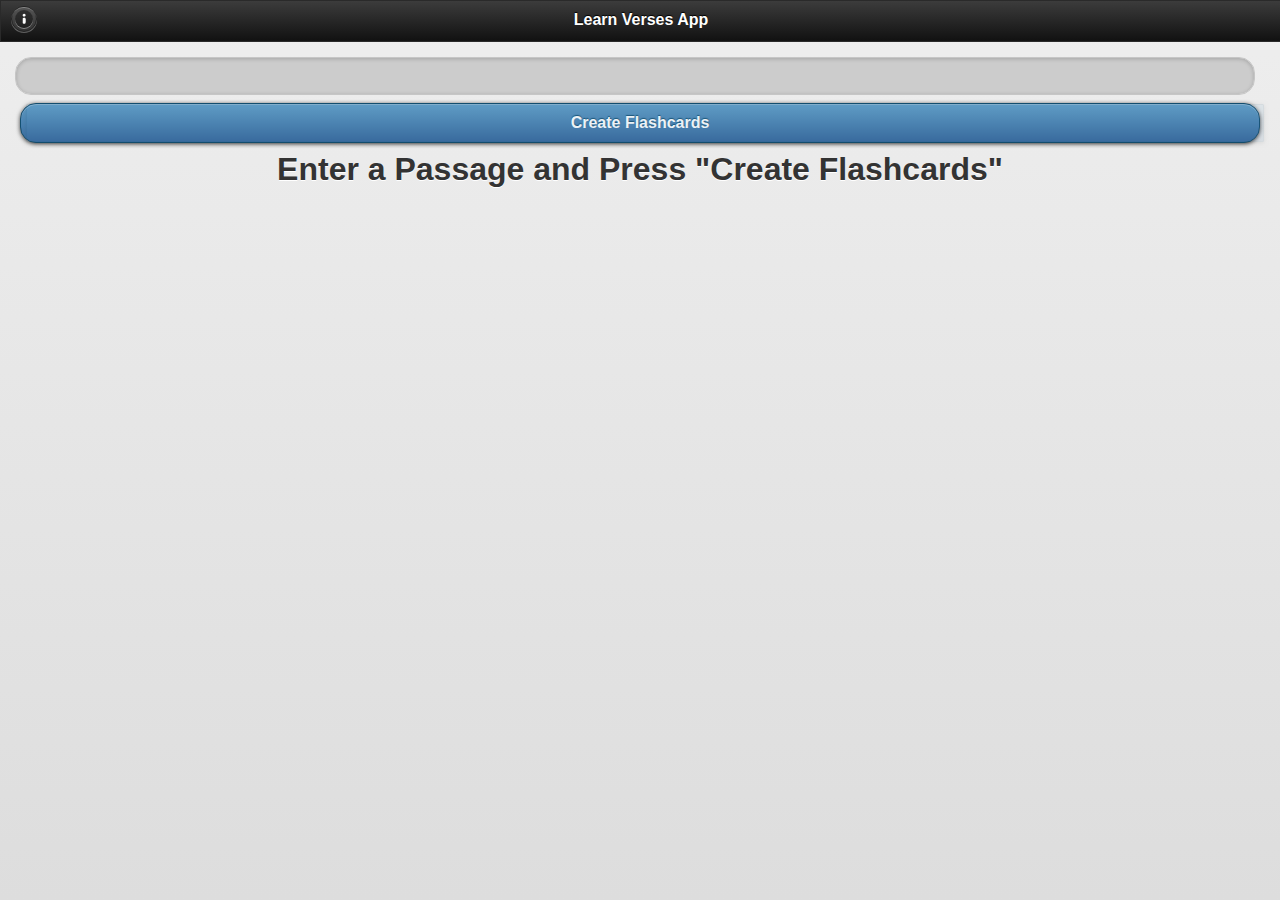
==== commit ea39d6c4: "Polishing for Github publish" ====
--- a/www/index.html
+++ b/www/index.html
@@ -6,48 +6,18 @@
     <meta name="viewport" content="width=device-width, initial-scale=1.0, maximum-scale=1.0" />
 	<meta charset="utf-8">
 
-
-	<!-- iPad/iPhone specific css below, add after your main css >
-	<link rel="stylesheet" media="only screen and (max-device-width: 1024px)" href="ipad.css" type="text/css" />		
-	<link rel="stylesheet" media="only screen and (max-device-width: 480px)" href="iphone.css" type="text/css" />		
-	-->
-	<!-- If your application is targeting iOS BEFORE 4.0 you MUST put json2.js from http://www.JSON.org/json2.js into your www directory and include it here -->
-
 	<link rel="stylesheet" href="css/jqmobile.structure.css" type="text/css"  title="no title" charset="utf-8">
 	<link rel="stylesheet" type="text/css" href="css/style.css">
 	<script type="text/javascript" src="js/min/scripts-min.js"></script>
     <script type="text/javascript">
 	
-
-	// If you want to prevent dragging, uncomment this section
-	/*
-	function preventBehavior(e) 
-	{ 
-      e.preventDefault(); 
-    };
-	document.addEventListener("touchmove", preventBehavior, false);
-	*/
-	
-	/* If you are supporting your own protocol, the var invokeString will contain any arguments to the app launch.
-	see http://iphonedevelopertips.com/cocoa/launching-your-own-application-via-a-custom-url-scheme.html
-	for more details -jm */
-	/*
-	function handleOpenURL(url)
-	{
-		// TODO: do something with the url passed in.
-	}
-	*/
-	
 	var RunWhenReady = function() {
 		
-		//navigator.notification.alert("PhoneGap is working")
-		// do your thing!
+		//Checking if passages exist in local storage
 		if (window.localStorage.length > 1) {
 			 initpassages("true");
 		}
-
-			// $("#title").text(localStorage.previousTitle);
-			// $("#passage").val(localStorage.previousPassage);
+		//Initializing the form for initpassages();
 		$("#passageInput").submit(function(){
 			initpassages();
 			return false;
@@ -60,6 +30,8 @@
 			};
 
 		});
+		
+		//Jquery Mobile Transition Setting
 		$.mobile.defaultPageTransition = "fade";
 	}
 	
@@ -69,14 +41,10 @@
 		RunWhenReady();		
 		
 	}
-	
-	/* When this function is called, PhoneGap has been initialized and is ready to roll */
-	/* If you are supporting your own protocol, the var invokeString will contain any arguments to the app launch.
-	see http://iphonedevelopertips.com/cocoa/launching-your-own-application-via-a-custom-url-scheme.html
-	for more details -jm */
+
 	function onDeviceReady()
 	{
-		// do your thing!
+		//Called Twice to work both in the browser and in the app.
 		RunWhenReady();
 	}
     
@@ -86,15 +54,17 @@
 	<div id="main" data-role="page">
 
 		<div data-role="header">
-			<h1>Learning Verses App</h1>
+			<h1>Learn Verses App</h1>
 			<a href="#info" data-icon="info" data-iconpos="notext" data-direction="reverse">Home</a>
 		</div><!-- /header -->
 
 		<div data-role="content">
 			<div id="wrapper">
 				<form id="passageInput">
-					<input id="passage" type="text" name="passage" data-theme="b" />
-				    <input type="submit" value="Create Flashcards" data-role="button" data-theme="a" />
+					<fieldset>
+					<input id="passage" type="text" data-theme="b" />
+				    <input type="submit" value="Create Flashcards" data-role="button" data-theme="b" />
+					</fieldset>
 				</form>
 				<h1 id="title" class="center">Enter a Passage and Press "Create Flashcards"</h1>
 				<div id="scriptures"></div>
@@ -111,7 +81,7 @@
 		<div data-role="content">
 			<h1>Learning Verses</h1>
 			<p>I wrote Learning Verses as a personal app to help me memorize Bible verses quicker. It might be a little rough around the edges. I hope you like it.</p>
-			<p>For those interested I build this application using Phonegap and JQuery Mobile. And the translation I used is the awesome ESV which has a great api!</p>
+			<p>For those interested I build this application using Phonegap and JQuery Mobile. And the translation I used is the awesome ESV which has a great API!</p>
 			<h2>About Me</h2>
 			<p>If you like what I have done you can check out my portfolio at <a href="http://www.standingontheceiling.com">Standing on the Ceiling</a></p>
 		</div><!-- /content -->
--- a/www/css/style.css
+++ b/www/css/style.css
@@ -2094,8 +2094,7 @@
 }
 #passage {
   text-align: center;
-  font-size: 1.3em;
-  margin-left: 5px;
+  width: 98%;
 }
 #about-footer p {
   text-align: center;
@@ -2108,4 +2107,5 @@
 audio {
   display: block;
   margin-left: 20px;
-}
+  margin-top: 10px;
+}
